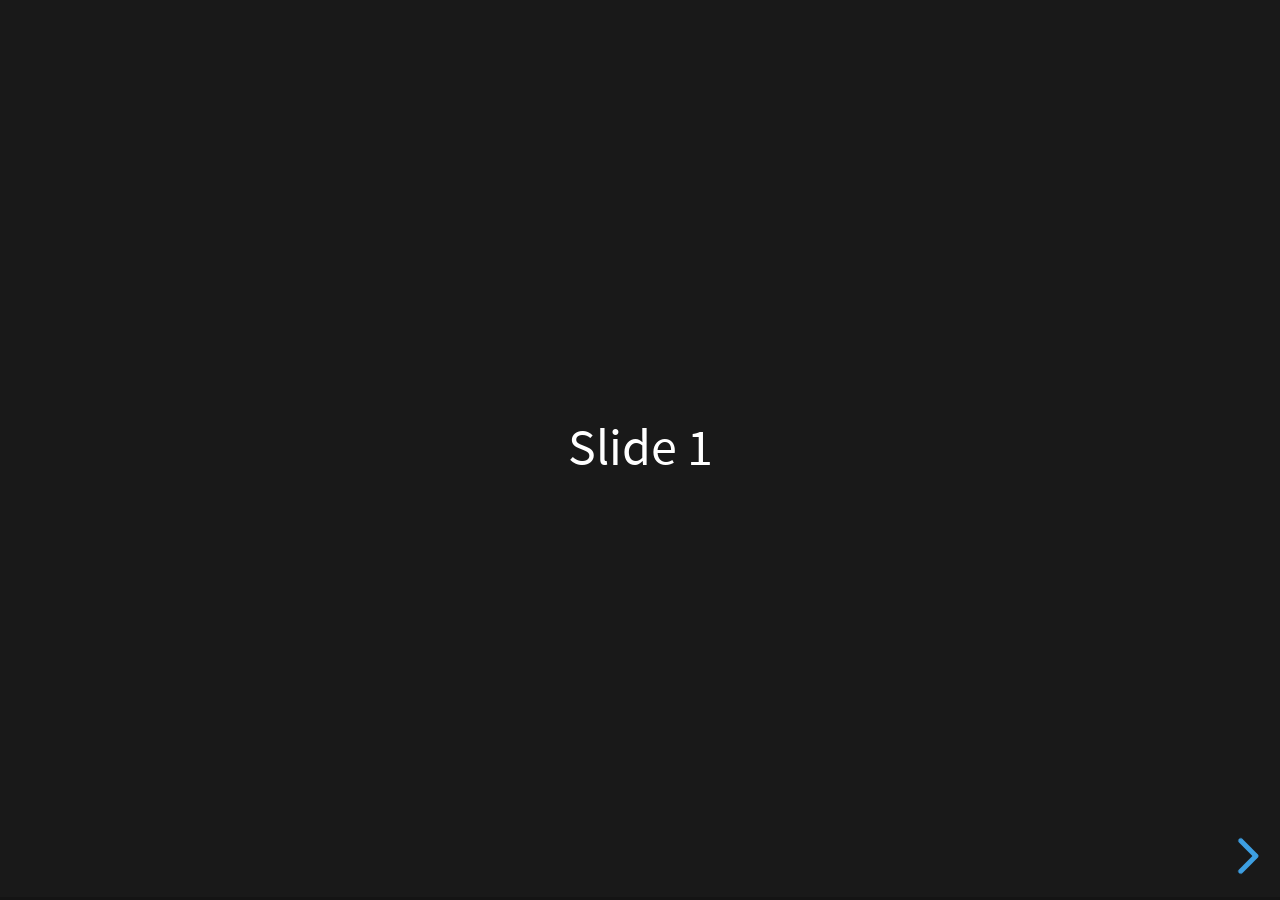
==== index.html @ 4a859cf6 "archivos restantes" ====
<!doctype html>
<html>
	<head>
		<meta charset="utf-8">
		<meta name="viewport" content="width=device-width, initial-scale=1.0, maximum-scale=1.0, user-scalable=no">

		<title>reveal.js</title>

		<link rel="stylesheet" href="dist/reset.css">
		<link rel="stylesheet" href="dist/reveal.css">
		<link rel="stylesheet" href="dist/theme/black.css">

		<!-- Theme used for syntax highlighted code -->
		<link rel="stylesheet" href="plugin/highlight/monokai.css">
	</head>
	<body>
		<div class="reveal">
			<div class="slides">
				<section>Slide 1</section>
				<section>Slide 2</section>
			</div>
		</div>

		<script src="dist/reveal.js"></script>
		<script src="plugin/notes/notes.js"></script>
		<script src="plugin/markdown/markdown.js"></script>
		<script src="plugin/highlight/highlight.js"></script>
		<script>
			// More info about initialization & config:
			// - https://revealjs.com/initialization/
			// - https://revealjs.com/config/
			Reveal.initialize({
				hash: true,

				// Learn about plugins: https://revealjs.com/plugins/
				plugins: [ RevealMarkdown, RevealHighlight, RevealNotes ]
			});
		</script>
	</body>
</html>
---- dist/reveal.css ----
/*!
* reveal.js 4.3.1
* https://revealjs.com
* MIT licensed
*
* Copyright (C) 2011-2022 Hakim El Hattab, https://hakim.se
*/
.reveal .r-stretch,.reveal .stretch{max-width:none;max-height:none}.reveal pre.r-stretch code,.reveal pre.stretch code{height:100%;max-height:100%;box-sizing:border-box}.reveal .r-fit-text{display:inline-block;white-space:nowrap}.reveal .r-stack{display:grid}.reveal .r-stack>*{grid-area:1/1;margin:auto}.reveal .r-hstack,.reveal .r-vstack{display:flex}.reveal .r-hstack img,.reveal .r-hstack video,.reveal .r-vstack img,.reveal .r-vstack video{min-width:0;min-height:0;-o-object-fit:contain;object-fit:contain}.reveal .r-vstack{flex-direction:column;align-items:center;justify-content:center}.reveal .r-hstack{flex-direction:row;align-items:center;justify-content:center}.reveal .items-stretch{align-items:stretch}.reveal .items-start{align-items:flex-start}.reveal .items-center{align-items:center}.reveal .items-end{align-items:flex-end}.reveal .justify-between{justify-content:space-between}.reveal .justify-around{justify-content:space-around}.reveal .justify-start{justify-content:flex-start}.reveal .justify-center{justify-content:center}.reveal .justify-end{justify-content:flex-end}html.reveal-full-page{width:100%;height:100%;height:100vh;height:calc(var(--vh,1vh) * 100);overflow:hidden}.reveal-viewport{height:100%;overflow:hidden;position:relative;line-height:1;margin:0;background-color:#fff;color:#000}.reveal-viewport:-webkit-full-screen{top:0!important;left:0!important;width:100%!important;height:100%!important;transform:none!important}.reveal-viewport:-ms-fullscreen{top:0!important;left:0!important;width:100%!important;height:100%!important;transform:none!important}.reveal-viewport:fullscreen{top:0!important;left:0!important;width:100%!important;height:100%!important;transform:none!important}.reveal .slides section .fragment{opacity:0;visibility:hidden;transition:all .2s ease;will-change:opacity}.reveal .slides section .fragment.visible{opacity:1;visibility:inherit}.reveal .slides section .fragment.disabled{transition:none}.reveal .slides section .fragment.grow{opacity:1;visibility:inherit}.reveal .slides section .fragment.grow.visible{transform:scale(1.3)}.reveal .slides section .fragment.shrink{opacity:1;visibility:inherit}.reveal .slides section .fragment.shrink.visible{transform:scale(.7)}.reveal .slides section .fragment.zoom-in{transform:scale(.1)}.reveal .slides section .fragment.zoom-in.visible{transform:none}.reveal .slides section .fragment.fade-out{opacity:1;visibility:inherit}.reveal .slides section .fragment.fade-out.visible{opacity:0;visibility:hidden}.reveal .slides section .fragment.semi-fade-out{opacity:1;visibility:inherit}.reveal .slides section .fragment.semi-fade-out.visible{opacity:.5;visibility:inherit}.reveal .slides section .fragment.strike{opacity:1;visibility:inherit}.reveal .slides section .fragment.strike.visible{text-decoration:line-through}.reveal .slides section .fragment.fade-up{transform:translate(0,40px)}.reveal .slides section .fragment.fade-up.visible{transform:translate(0,0)}.reveal .slides section .fragment.fade-down{transform:translate(0,-40px)}.reveal .slides section .fragment.fade-down.visible{transform:translate(0,0)}.reveal .slides section .fragment.fade-right{transform:translate(-40px,0)}.reveal .slides section .fragment.fade-right.visible{transform:translate(0,0)}.reveal .slides section .fragment.fade-left{transform:translate(40px,0)}.reveal .slides section .fragment.fade-left.visible{transform:translate(0,0)}.reveal .slides section .fragment.current-visible,.reveal .slides section .fragment.fade-in-then-out{opacity:0;visibility:hidden}.reveal .slides section .fragment.current-visible.current-fragment,.reveal .slides section .fragment.fade-in-then-out.current-fragment{opacity:1;visibility:inherit}.reveal .slides section .fragment.fade-in-then-semi-out{opacity:0;visibility:hidden}.reveal .slides section .fragment.fade-in-then-semi-out.visible{opacity:.5;visibility:inherit}.reveal .slides section .fragment.fade-in-then-semi-out.current-fragment{opacity:1;visibility:inherit}.reveal .slides section .fragment.highlight-blue,.reveal .slides section .fragment.highlight-current-blue,.reveal .slides section .fragment.highlight-current-green,.reveal .slides section .fragment.highlight-current-red,.reveal .slides section .fragment.highlight-green,.reveal .slides section .fragment.highlight-red{opacity:1;visibility:inherit}.reveal .slides section .fragment.highlight-red.visible{color:#ff2c2d}.reveal .slides section .fragment.highlight-green.visible{color:#17ff2e}.reveal .slides section .fragment.highlight-blue.visible{color:#1b91ff}.reveal .slides section .fragment.highlight-current-red.current-fragment{color:#ff2c2d}.reveal .slides section .fragment.highlight-current-green.current-fragment{color:#17ff2e}.reveal .slides section .fragment.highlight-current-blue.current-fragment{color:#1b91ff}.reveal:after{content:"";font-style:italic}.reveal iframe{z-index:1}.reveal a{position:relative}@keyframes bounce-right{0%,10%,25%,40%,50%{transform:translateX(0)}20%{transform:translateX(10px)}30%{transform:translateX(-5px)}}@keyframes bounce-left{0%,10%,25%,40%,50%{transform:translateX(0)}20%{transform:translateX(-10px)}30%{transform:translateX(5px)}}@keyframes bounce-down{0%,10%,25%,40%,50%{transform:translateY(0)}20%{transform:translateY(10px)}30%{transform:translateY(-5px)}}.reveal .controls{display:none;position:absolute;top:auto;bottom:12px;right:12px;left:auto;z-index:11;color:#000;pointer-events:none;font-size:10px}.reveal .controls button{position:absolute;padding:0;background-color:transparent;border:0;outline:0;cursor:pointer;color:currentColor;transform:scale(.9999);transition:color .2s ease,opacity .2s ease,transform .2s ease;z-index:2;pointer-events:auto;font-size:inherit;visibility:hidden;opacity:0;-webkit-appearance:none;-webkit-tap-highlight-color:transparent}.reveal .controls .controls-arrow:after,.reveal .controls .controls-arrow:before{content:"";position:absolute;top:0;left:0;width:2.6em;height:.5em;border-radius:.25em;background-color:currentColor;transition:all .15s ease,background-color .8s ease;transform-origin:.2em 50%;will-change:transform}.reveal .controls .controls-arrow{position:relative;width:3.6em;height:3.6em}.reveal .controls .controls-arrow:before{transform:translateX(.5em) translateY(1.55em) rotate(45deg)}.reveal .controls .controls-arrow:after{transform:translateX(.5em) translateY(1.55em) rotate(-45deg)}.reveal .controls .controls-arrow:hover:before{transform:translateX(.5em) translateY(1.55em) rotate(40deg)}.reveal .controls .controls-arrow:hover:after{transform:translateX(.5em) translateY(1.55em) rotate(-40deg)}.reveal .controls .controls-arrow:active:before{transform:translateX(.5em) translateY(1.55em) rotate(36deg)}.reveal .controls .controls-arrow:active:after{transform:translateX(.5em) translateY(1.55em) rotate(-36deg)}.reveal .controls .navigate-left{right:6.4em;bottom:3.2em;transform:translateX(-10px)}.reveal .controls .navigate-left.highlight{animation:bounce-left 2s 50 both ease-out}.reveal .controls .navigate-right{right:0;bottom:3.2em;transform:translateX(10px)}.reveal .controls .navigate-right .controls-arrow{transform:rotate(180deg)}.reveal .controls .navigate-right.highlight{animation:bounce-right 2s 50 both ease-out}.reveal .controls .navigate-up{right:3.2em;bottom:6.4em;transform:translateY(-10px)}.reveal .controls .navigate-up .controls-arrow{transform:rotate(90deg)}.reveal .controls .navigate-down{right:3.2em;bottom:-1.4em;padding-bottom:1.4em;transform:translateY(10px)}.reveal .controls .navigate-down .controls-arrow{transform:rotate(-90deg)}.reveal .controls .navigate-down.highlight{animation:bounce-down 2s 50 both ease-out}.reveal .controls[data-controls-back-arrows=faded] .navigate-up.enabled{opacity:.3}.reveal .controls[data-controls-back-arrows=faded] .navigate-up.enabled:hover{opacity:1}.reveal .controls[data-controls-back-arrows=hidden] .navigate-up.enabled{opacity:0;visibility:hidden}.reveal .controls .enabled{visibility:visible;opacity:.9;cursor:pointer;transform:none}.reveal .controls .enabled.fragmented{opacity:.5}.reveal .controls .enabled.fragmented:hover,.reveal .controls .enabled:hover{opacity:1}.reveal:not(.rtl) .controls[data-controls-back-arrows=faded] .navigate-left.enabled{opacity:.3}.reveal:not(.rtl) .controls[data-controls-back-arrows=faded] .navigate-left.enabled:hover{opacity:1}.reveal:not(.rtl) .controls[data-controls-back-arrows=hidden] .navigate-left.enabled{opacity:0;visibility:hidden}.reveal.rtl .controls[data-controls-back-arrows=faded] .navigate-right.enabled{opacity:.3}.reveal.rtl .controls[data-controls-back-arrows=faded] .navigate-right.enabled:hover{opacity:1}.reveal.rtl .controls[data-controls-back-arrows=hidden] .navigate-right.enabled{opacity:0;visibility:hidden}.reveal[data-navigation-mode=linear].has-horizontal-slides .navigate-down,.reveal[data-navigation-mode=linear].has-horizontal-slides .navigate-up{display:none}.reveal:not(.has-vertical-slides) .controls .navigate-left,.reveal[data-navigation-mode=linear].has-horizontal-slides .navigate-left{bottom:1.4em;right:5.5em}.reveal:not(.has-vertical-slides) .controls .navigate-right,.reveal[data-navigation-mode=linear].has-horizontal-slides .navigate-right{bottom:1.4em;right:.5em}.reveal:not(.has-horizontal-slides) .controls .navigate-up{right:1.4em;bottom:5em}.reveal:not(.has-horizontal-slides) .controls .navigate-down{right:1.4em;bottom:.5em}.reveal.has-dark-background .controls{color:#fff}.reveal.has-light-background .controls{color:#000}.reveal.no-hover .controls .controls-arrow:active:before,.reveal.no-hover .controls .controls-arrow:hover:before{transform:translateX(.5em) translateY(1.55em) rotate(45deg)}.reveal.no-hover .controls .controls-arrow:active:after,.reveal.no-hover .controls .controls-arrow:hover:after{transform:translateX(.5em) translateY(1.55em) rotate(-45deg)}@media screen and (min-width:500px){.reveal .controls[data-controls-layout=edges]{top:0;right:0;bottom:0;left:0}.reveal .controls[data-controls-layout=edges] .navigate-down,.reveal .controls[data-controls-layout=edges] .navigate-left,.reveal .controls[data-controls-layout=edges] .navigate-right,.reveal .controls[data-controls-layout=edges] .navigate-up{bottom:auto;right:auto}.reveal .controls[data-controls-layout=edges] .navigate-left{top:50%;left:.8em;margin-top:-1.8em}.reveal .controls[data-controls-layout=edges] .navigate-right{top:50%;right:.8em;margin-top:-1.8em}.reveal .controls[data-controls-layout=edges] .navigate-up{top:.8em;left:50%;margin-left:-1.8em}.reveal .controls[data-controls-layout=edges] .navigate-down{bottom:-.3em;left:50%;margin-left:-1.8em}}.reveal .progress{position:absolute;display:none;height:3px;width:100%;bottom:0;left:0;z-index:10;background-color:rgba(0,0,0,.2);color:#fff}.reveal .progress:after{content:"";display:block;position:absolute;height:10px;width:100%;top:-10px}.reveal .progress span{display:block;height:100%;width:100%;background-color:currentColor;transition:transform .8s cubic-bezier(.26,.86,.44,.985);transform-origin:0 0;transform:scaleX(0)}.reveal .slide-number{position:absolute;display:block;right:8px;bottom:8px;z-index:31;font-family:Helvetica,sans-serif;font-size:12px;line-height:1;color:#fff;background-color:rgba(0,0,0,.4);padding:5px}.reveal .slide-number a{color:currentColor}.reveal .slide-number-delimiter{margin:0 3px}.reveal{position:relative;width:100%;height:100%;overflow:hidden;touch-action:pinch-zoom}.reveal.embedded{touch-action:pan-y}.reveal .slides{position:absolute;width:100%;height:100%;top:0;right:0;bottom:0;left:0;margin:auto;pointer-events:none;overflow:visible;z-index:1;text-align:center;perspective:600px;perspective-origin:50% 40%}.reveal .slides>section{perspective:600px}.reveal .slides>section,.reveal .slides>section>section{display:none;position:absolute;width:100%;pointer-events:auto;z-index:10;transform-style:flat;transition:transform-origin .8s cubic-bezier(.26,.86,.44,.985),transform .8s cubic-bezier(.26,.86,.44,.985),visibility .8s cubic-bezier(.26,.86,.44,.985),opacity .8s cubic-bezier(.26,.86,.44,.985)}.reveal[data-transition-speed=fast] .slides section{transition-duration:.4s}.reveal[data-transition-speed=slow] .slides section{transition-duration:1.2s}.reveal .slides section[data-transition-speed=fast]{transition-duration:.4s}.reveal .slides section[data-transition-speed=slow]{transition-duration:1.2s}.reveal .slides>section.stack{padding-top:0;padding-bottom:0;pointer-events:none;height:100%}.reveal .slides>section.present,.reveal .slides>section>section.present{display:block;z-index:11;opacity:1}.reveal .slides>section:empty,.reveal .slides>section>section:empty,.reveal .slides>section>section[data-background-interactive],.reveal .slides>section[data-background-interactive]{pointer-events:none}.reveal.center,.reveal.center .slides,.reveal.center .slides section{min-height:0!important}.reveal .slides>section:not(.present),.reveal .slides>section>section:not(.present){pointer-events:none}.reveal.overview .slides>section,.reveal.overview .slides>section>section{pointer-events:auto}.reveal .slides>section.future,.reveal .slides>section.past,.reveal .slides>section>section.future,.reveal .slides>section>section.past{opacity:0}.reveal .slides>section[data-transition=slide].past,.reveal .slides>section[data-transition~=slide-out].past,.reveal.slide .slides>section:not([data-transition]).past{transform:translate(-150%,0)}.reveal .slides>section[data-transition=slide].future,.reveal .slides>section[data-transition~=slide-in].future,.reveal.slide .slides>section:not([data-transition]).future{transform:translate(150%,0)}.reveal .slides>section>section[data-transition=slide].past,.reveal .slides>section>section[data-transition~=slide-out].past,.reveal.slide .slides>section>section:not([data-transition]).past{transform:translate(0,-150%)}.reveal .slides>section>section[data-transition=slide].future,.reveal .slides>section>section[data-transition~=slide-in].future,.reveal.slide .slides>section>section:not([data-transition]).future{transform:translate(0,150%)}.reveal .slides>section[data-transition=linear].past,.reveal .slides>section[data-transition~=linear-out].past,.reveal.linear .slides>section:not([data-transition]).past{transform:translate(-150%,0)}.reveal .slides>section[data-transition=linear].future,.reveal .slides>section[data-transition~=linear-in].future,.reveal.linear .slides>section:not([data-transition]).future{transform:translate(150%,0)}.reveal .slides>section>section[data-transition=linear].past,.reveal .slides>section>section[data-transition~=linear-out].past,.reveal.linear .slides>section>section:not([data-transition]).past{transform:translate(0,-150%)}.reveal .slides>section>section[data-transition=linear].future,.reveal .slides>section>section[data-transition~=linear-in].future,.reveal.linear .slides>section>section:not([data-transition]).future{transform:translate(0,150%)}.reveal .slides section[data-transition=default].stack,.reveal.default .slides section.stack{transform-style:preserve-3d}.reveal .slides>section[data-transition=default].past,.reveal .slides>section[data-transition~=default-out].past,.reveal.default .slides>section:not([data-transition]).past{transform:translate3d(-100%,0,0) rotateY(-90deg) translate3d(-100%,0,0)}.reveal .slides>section[data-transition=default].future,.reveal .slides>section[data-transition~=default-in].future,.reveal.default .slides>section:not([data-transition]).future{transform:translate3d(100%,0,0) rotateY(90deg) translate3d(100%,0,0)}.reveal .slides>section>section[data-transition=default].past,.reveal .slides>section>section[data-transition~=default-out].past,.reveal.default .slides>section>section:not([data-transition]).past{transform:translate3d(0,-300px,0) rotateX(70deg) translate3d(0,-300px,0)}.reveal .slides>section>section[data-transition=default].future,.reveal .slides>section>section[data-transition~=default-in].future,.reveal.default .slides>section>section:not([data-transition]).future{transform:translate3d(0,300px,0) rotateX(-70deg) translate3d(0,300px,0)}.reveal .slides section[data-transition=convex].stack,.reveal.convex .slides section.stack{transform-style:preserve-3d}.reveal .slides>section[data-transition=convex].past,.reveal .slides>section[data-transition~=convex-out].past,.reveal.convex .slides>section:not([data-transition]).past{transform:translate3d(-100%,0,0) rotateY(-90deg) translate3d(-100%,0,0)}.reveal .slides>section[data-transition=convex].future,.reveal .slides>section[data-transition~=convex-in].future,.reveal.convex .slides>section:not([data-transition]).future{transform:translate3d(100%,0,0) rotateY(90deg) translate3d(100%,0,0)}.reveal .slides>section>section[data-transition=convex].past,.reveal .slides>section>section[data-transition~=convex-out].past,.reveal.convex .slides>section>section:not([data-transition]).past{transform:translate3d(0,-300px,0) rotateX(70deg) translate3d(0,-300px,0)}.reveal .slides>section>section[data-transition=convex].future,.reveal .slides>section>section[data-transition~=convex-in].future,.reveal.convex .slides>section>section:not([data-transition]).future{transform:translate3d(0,300px,0) rotateX(-70deg) translate3d(0,300px,0)}.reveal .slides section[data-transition=concave].stack,.reveal.concave .slides section.stack{transform-style:preserve-3d}.reveal .slides>section[data-transition=concave].past,.reveal .slides>section[data-transition~=concave-out].past,.reveal.concave .slides>section:not([data-transition]).past{transform:translate3d(-100%,0,0) rotateY(90deg) translate3d(-100%,0,0)}.reveal .slides>section[data-transition=concave].future,.reveal .slides>section[data-transition~=concave-in].future,.reveal.concave .slides>section:not([data-transition]).future{transform:translate3d(100%,0,0) rotateY(-90deg) translate3d(100%,0,0)}.reveal .slides>section>section[data-transition=concave].past,.reveal .slides>section>section[data-transition~=concave-out].past,.reveal.concave .slides>section>section:not([data-transition]).past{transform:translate3d(0,-80%,0) rotateX(-70deg) translate3d(0,-80%,0)}.reveal .slides>section>section[data-transition=concave].future,.reveal .slides>section>section[data-transition~=concave-in].future,.reveal.concave .slides>section>section:not([data-transition]).future{transform:translate3d(0,80%,0) rotateX(70deg) translate3d(0,80%,0)}.reveal .slides section[data-transition=zoom],.reveal.zoom .slides section:not([data-transition]){transition-timing-function:ease}.reveal .slides>section[data-transition=zoom].past,.reveal .slides>section[data-transition~=zoom-out].past,.reveal.zoom .slides>section:not([data-transition]).past{visibility:hidden;transform:scale(16)}.reveal .slides>section[data-transition=zoom].future,.reveal .slides>section[data-transition~=zoom-in].future,.reveal.zoom .slides>section:not([data-transition]).future{visibility:hidden;transform:scale(.2)}.reveal .slides>section>section[data-transition=zoom].past,.reveal .slides>section>section[data-transition~=zoom-out].past,.reveal.zoom .slides>section>section:not([data-transition]).past{transform:scale(16)}.reveal .slides>section>section[data-transition=zoom].future,.reveal .slides>section>section[data-transition~=zoom-in].future,.reveal.zoom .slides>section>section:not([data-transition]).future{transform:scale(.2)}.reveal.cube .slides{perspective:1300px}.reveal.cube .slides section{padding:30px;min-height:700px;-webkit-backface-visibility:hidden;backface-visibility:hidden;box-sizing:border-box;transform-style:preserve-3d}.reveal.center.cube .slides section{min-height:0}.reveal.cube .slides section:not(.stack):before{content:"";position:absolute;display:block;width:100%;height:100%;left:0;top:0;background:rgba(0,0,0,.1);border-radius:4px;transform:translateZ(-20px)}.reveal.cube .slides section:not(.stack):after{content:"";position:absolute;display:block;width:90%;height:30px;left:5%;bottom:0;background:0 0;z-index:1;border-radius:4px;box-shadow:0 95px 25px rgba(0,0,0,.2);transform:translateZ(-90px) rotateX(65deg)}.reveal.cube .slides>section.stack{padding:0;background:0 0}.reveal.cube .slides>section.past{transform-origin:100% 0;transform:translate3d(-100%,0,0) rotateY(-90deg)}.reveal.cube .slides>section.future{transform-origin:0 0;transform:translate3d(100%,0,0) rotateY(90deg)}.reveal.cube .slides>section>section.past{transform-origin:0 100%;transform:translate3d(0,-100%,0) rotateX(90deg)}.reveal.cube .slides>section>section.future{transform-origin:0 0;transform:translate3d(0,100%,0) rotateX(-90deg)}.reveal.page .slides{perspective-origin:0 50%;perspective:3000px}.reveal.page .slides section{padding:30px;min-height:700px;box-sizing:border-box;transform-style:preserve-3d}.reveal.page .slides section.past{z-index:12}.reveal.page .slides section:not(.stack):before{content:"";position:absolute;display:block;width:100%;height:100%;left:0;top:0;background:rgba(0,0,0,.1);transform:translateZ(-20px)}.reveal.page .slides section:not(.stack):after{content:"";position:absolute;display:block;width:90%;height:30px;left:5%;bottom:0;background:0 0;z-index:1;border-radius:4px;box-shadow:0 95px 25px rgba(0,0,0,.2);-webkit-transform:translateZ(-90px) rotateX(65deg)}.reveal.page .slides>section.stack{padding:0;background:0 0}.reveal.page .slides>section.past{transform-origin:0 0;transform:translate3d(-40%,0,0) rotateY(-80deg)}.reveal.page .slides>section.future{transform-origin:100% 0;transform:translate3d(0,0,0)}.reveal.page .slides>section>section.past{transform-origin:0 0;transform:translate3d(0,-40%,0) rotateX(80deg)}.reveal.page .slides>section>section.future{transform-origin:0 100%;transform:translate3d(0,0,0)}.reveal .slides section[data-transition=fade],.reveal.fade .slides section:not([data-transition]),.reveal.fade .slides>section>section:not([data-transition]){transform:none;transition:opacity .5s}.reveal.fade.overview .slides section,.reveal.fade.overview .slides>section>section{transition:none}.reveal .slides section[data-transition=none],.reveal.none .slides section:not([data-transition]){transform:none;transition:none}.reveal .pause-overlay{position:absolute;top:0;left:0;width:100%;height:100%;background:#000;visibility:hidden;opacity:0;z-index:100;transition:all 1s ease}.reveal .pause-overlay .resume-button{position:absolute;bottom:20px;right:20px;color:#ccc;border-radius:2px;padding:6px 14px;border:2px solid #ccc;font-size:16px;background:0 0;cursor:pointer}.reveal .pause-overlay .resume-button:hover{color:#fff;border-color:#fff}.reveal.paused .pause-overlay{visibility:visible;opacity:1}.reveal .no-transition,.reveal .no-transition *,.reveal .slides.disable-slide-transitions section{transition:none!important}.reveal .slides.disable-slide-transitions section{transform:none!important}.reveal .backgrounds{position:absolute;width:100%;height:100%;top:0;left:0;perspective:600px}.reveal .slide-background{display:none;position:absolute;width:100%;height:100%;opacity:0;visibility:hidden;overflow:hidden;background-color:rgba(0,0,0,0);transition:all .8s cubic-bezier(.26,.86,.44,.985)}.reveal .slide-background-content{position:absolute;width:100%;height:100%;background-position:50% 50%;background-repeat:no-repeat;background-size:cover}.reveal .slide-background.stack{display:block}.reveal .slide-background.present{opacity:1;visibility:visible;z-index:2}.print-pdf .reveal .slide-background{opacity:1!important;visibility:visible!important}.reveal .slide-background video{position:absolute;width:100%;height:100%;max-width:none;max-height:none;top:0;left:0;-o-object-fit:cover;object-fit:cover}.reveal .slide-background[data-background-size=contain] video{-o-object-fit:contain;object-fit:contain}.reveal>.backgrounds .slide-background[data-background-transition=none],.reveal[data-background-transition=none]>.backgrounds .slide-background:not([data-background-transition]){transition:none}.reveal>.backgrounds .slide-background[data-background-transition=slide],.reveal[data-background-transition=slide]>.backgrounds .slide-background:not([data-background-transition]){opacity:1}.reveal>.backgrounds .slide-background.past[data-background-transition=slide],.reveal[data-background-transition=slide]>.backgrounds .slide-background.past:not([data-background-transition]){transform:translate(-100%,0)}.reveal>.backgrounds .slide-background.future[data-background-transition=slide],.reveal[data-background-transition=slide]>.backgrounds .slide-background.future:not([data-background-transition]){transform:translate(100%,0)}.reveal>.backgrounds .slide-background>.slide-background.past[data-background-transition=slide],.reveal[data-background-transition=slide]>.backgrounds .slide-background>.slide-background.past:not([data-background-transition]){transform:translate(0,-100%)}.reveal>.backgrounds .slide-background>.slide-background.future[data-background-transition=slide],.reveal[data-background-transition=slide]>.backgrounds .slide-background>.slide-background.future:not([data-background-transition]){transform:translate(0,100%)}.reveal>.backgrounds .slide-background.past[data-background-transition=convex],.reveal[data-background-transition=convex]>.backgrounds .slide-background.past:not([data-background-transition]){opacity:0;transform:translate3d(-100%,0,0) rotateY(-90deg) translate3d(-100%,0,0)}.reveal>.backgrounds .slide-background.future[data-background-transition=convex],.reveal[data-background-transition=convex]>.backgrounds .slide-background.future:not([data-background-transition]){opacity:0;transform:translate3d(100%,0,0) rotateY(90deg) translate3d(100%,0,0)}.reveal>.backgrounds .slide-background>.slide-background.past[data-background-transition=convex],.reveal[data-background-transition=convex]>.backgrounds .slide-background>.slide-background.past:not([data-background-transition]){opacity:0;transform:translate3d(0,-100%,0) rotateX(90deg) translate3d(0,-100%,0)}.reveal>.backgrounds .slide-background>.slide-background.future[data-background-transition=convex],.reveal[data-background-transition=convex]>.backgrounds .slide-background>.slide-background.future:not([data-background-transition]){opacity:0;transform:translate3d(0,100%,0) rotateX(-90deg) translate3d(0,100%,0)}.reveal>.backgrounds .slide-background.past[data-background-transition=concave],.reveal[data-background-transition=concave]>.backgrounds .slide-background.past:not([data-background-transition]){opacity:0;transform:translate3d(-100%,0,0) rotateY(90deg) translate3d(-100%,0,0)}.reveal>.backgrounds .slide-background.future[data-background-transition=concave],.reveal[data-background-transition=concave]>.backgrounds .slide-background.future:not([data-background-transition]){opacity:0;transform:translate3d(100%,0,0) rotateY(-90deg) translate3d(100%,0,0)}.reveal>.backgrounds .slide-background>.slide-background.past[data-background-transition=concave],.reveal[data-background-transition=concave]>.backgrounds .slide-background>.slide-background.past:not([data-background-transition]){opacity:0;transform:translate3d(0,-100%,0) rotateX(-90deg) translate3d(0,-100%,0)}.reveal>.backgrounds .slide-background>.slide-background.future[data-background-transition=concave],.reveal[data-background-transition=concave]>.backgrounds .slide-background>.slide-background.future:not([data-background-transition]){opacity:0;transform:translate3d(0,100%,0) rotateX(90deg) translate3d(0,100%,0)}.reveal>.backgrounds .slide-background[data-background-transition=zoom],.reveal[data-background-transition=zoom]>.backgrounds .slide-background:not([data-background-transition]){transition-timing-function:ease}.reveal>.backgrounds .slide-background.past[data-background-transition=zoom],.reveal[data-background-transition=zoom]>.backgrounds .slide-background.past:not([data-background-transition]){opacity:0;visibility:hidden;transform:scale(16)}.reveal>.backgrounds .slide-background.future[data-background-transition=zoom],.reveal[data-background-transition=zoom]>.backgrounds .slide-background.future:not([data-background-transition]){opacity:0;visibility:hidden;transform:scale(.2)}.reveal>.backgrounds .slide-background>.slide-background.past[data-background-transition=zoom],.reveal[data-background-transition=zoom]>.backgrounds .slide-background>.slide-background.past:not([data-background-transition]){opacity:0;visibility:hidden;transform:scale(16)}.reveal>.backgrounds .slide-background>.slide-background.future[data-background-transition=zoom],.reveal[data-background-transition=zoom]>.backgrounds .slide-background>.slide-background.future:not([data-background-transition]){opacity:0;visibility:hidden;transform:scale(.2)}.reveal[data-transition-speed=fast]>.backgrounds .slide-background{transition-duration:.4s}.reveal[data-transition-speed=slow]>.backgrounds .slide-background{transition-duration:1.2s}.reveal [data-auto-animate-target^=unmatched]{will-change:opacity}.reveal section[data-auto-animate]:not(.stack):not([data-auto-animate=running]) [data-auto-animate-target^=unmatched]{opacity:0}.reveal.overview{perspective-origin:50% 50%;perspective:700px}.reveal.overview .slides{-moz-transform-style:preserve-3d}.reveal.overview .slides section{height:100%;top:0!important;opacity:1!important;overflow:hidden;visibility:visible!important;cursor:pointer;box-sizing:border-box}.reveal.overview .slides section.present,.reveal.overview .slides section:hover{outline:10px solid rgba(150,150,150,.4);outline-offset:10px}.reveal.overview .slides section .fragment{opacity:1;transition:none}.reveal.overview .slides section:after,.reveal.overview .slides section:before{display:none!important}.reveal.overview .slides>section.stack{padding:0;top:0!important;background:0 0;outline:0;overflow:visible}.reveal.overview .backgrounds{perspective:inherit;-moz-transform-style:preserve-3d}.reveal.overview .backgrounds .slide-background{opacity:1;visibility:visible;outline:10px solid rgba(150,150,150,.1);outline-offset:10px}.reveal.overview .backgrounds .slide-background.stack{overflow:visible}.reveal.overview .slides section,.reveal.overview-deactivating .slides section{transition:none}.reveal.overview .backgrounds .slide-background,.reveal.overview-deactivating .backgrounds .slide-background{transition:none}.reveal.rtl .slides,.reveal.rtl .slides h1,.reveal.rtl .slides h2,.reveal.rtl .slides h3,.reveal.rtl .slides h4,.reveal.rtl .slides h5,.reveal.rtl .slides h6{direction:rtl;font-family:sans-serif}.reveal.rtl code,.reveal.rtl pre{direction:ltr}.reveal.rtl ol,.reveal.rtl ul{text-align:right}.reveal.rtl .progress span{transform-origin:100% 0}.reveal.has-parallax-background .backgrounds{transition:all .8s ease}.reveal.has-parallax-background[data-transition-speed=fast] .backgrounds{transition-duration:.4s}.reveal.has-parallax-background[data-transition-speed=slow] .backgrounds{transition-duration:1.2s}.reveal>.overlay{position:absolute;top:0;left:0;width:100%;height:100%;z-index:1000;background:rgba(0,0,0,.9);transition:all .3s ease}.reveal>.overlay .spinner{position:absolute;display:block;top:50%;left:50%;width:32px;height:32px;margin:-16px 0 0 -16px;z-index:10;background-image:url([data-uri]%2F%2F%2F6%2Bvr8nJybW1tcDAwOjo6Nvb26ioqKOjo7Ozs%2FLy8vz8%2FAAAAAAAAAAAACH%2FC05FVFNDQVBFMi4wAwEAAAAh%2FhpDcmVhdGVkIHdpdGggYWpheGxvYWQuaW5mbwAh%[base64]%2FV%2FnmOM82XiHRLYKhKP1oZmADdEAAAh%2BQQJCgAAACwAAAAAIAAgAAAE6hDISWlZpOrNp1lGNRSdRpDUolIGw5RUYhhHukqFu8DsrEyqnWThGvAmhVlteBvojpTDDBUEIFwMFBRAmBkSgOrBFZogCASwBDEY%2FCZSg7GSE0gSCjQBMVG023xWBhklAnoEdhQEfyNqMIcKjhRsjEdnezB%2BA4k8gTwJhFuiW4dokXiloUepBAp5qaKpp6%2BHo7aWW54wl7obvEe0kRuoplCGepwSx2jJvqHEmGt6whJpGpfJCHmOoNHKaHx61WiSR92E4lbFoq%2BB6QDtuetcaBPnW6%2BO7wDHpIiK9SaVK5GgV543tzjgGcghAgAh%[base64]%2B%2BG%2Bw48edZPK%2BM6hLJpQg484enXIdQFSS1u6UhksENEQAAIfkECQoAAAAsAAAAACAAIAAABOcQyEmpGKLqzWcZRVUQnZYg1aBSh2GUVEIQ2aQOE%2BG%2BcD4ntpWkZQj1JIiZIogDFFyHI0UxQwFugMSOFIPJftfVAEoZLBbcLEFhlQiqGp1Vd140AUklUN3eCA51C1EWMzMCezCBBmkxVIVHBWd3HHl9JQOIJSdSnJ0TDKChCwUJjoWMPaGqDKannasMo6WnM562R5YluZRwur0wpgqZE7NKUm%2BFNRPIhjBJxKZteWuIBMN4zRMIVIhffcgojwCF117i4nlLnY5ztRLsnOk%2BaV%2BoJY7V7m76PdkS4trKcdg0Zc0tTcKkRAAAIfkECQoAAAAsAAAAACAAIAAABO4QyEkpKqjqzScpRaVkXZWQEximw1BSCUEIlDohrft6cpKCk5xid5MNJTaAIkekKGQkWyKHkvhKsR7ARmitkAYDYRIbUQRQjWBwJRzChi9CRlBcY1UN4g0%[base64]%[base64]%2BE71SRQeyqUToLA7VxF0JDyIQh%2FMVVPMt1ECZlfcjZJ9mIKoaTl1MRIl5o4CUKXOwmyrCInCKqcWtvadL2SYhyASyNDJ0uIiRMDjI0Fd30%2FiI2UA5GSS5UDj2l6NoqgOgN4gksEBgYFf0FDqKgHnyZ9OX8HrgYHdHpcHQULXAS2qKpENRg7eAMLC7kTBaixUYFkKAzWAAnLC7FLVxLWDBLKCwaKTULgEwbLA4hJtOkSBNqITT3xEgfLpBtzE%2FjiuL04RGEBgwWhShRgQExHBAAh%2BQQJCgAAACwAAAAAIAAgAAAE7xDISWlSqerNpyJKhWRdlSAVoVLCWk6JKlAqAavhO9UkUHsqlE6CwO1cRdCQ8iEIfzFVTzLdRAmZX3I2SfZiCqGk5dTESJeaOAlClzsJsqwiJwiqnFrb2nS9kmIcgEsjQydLiIlHehhpejaIjzh9eomSjZR%[base64]%2BE71SRQeyqUToLA7VxF0JDyIQh%[base64]%2BE71SRQeyqUToLA7VxF0JDyIQh%2FMVVPMt1ECZlfcjZJ9mIKoaTl1MRIl5o4CUKXOwmyrCInCKqcWtvadL2SYhyASyNDJ0uIiUd6GAULDJCRiXo1CpGXDJOUjY%2BYip9DhToJA4RBLwMLCwVDfRgbBAaqqoZ1XBMHswsHtxtFaH1iqaoGNgAIxRpbFAgfPQSqpbgGBqUD1wBXeCYp1AYZ19JJOYgH1KwA4UBvQwXUBxPqVD9L3sbp2BNk2xvvFPJd%2BMFCN6HAAIKgNggY0KtEBAAh%[base64]%2BvsYMDAzZQPC9VCNkDWUhGkuE5PxJNwiUK4UfLzOlD4WvzAHaoG9nxPi5d%2BjYUqfAhhykOFwJWiAAAIfkECQoAAAAsAAAAACAAIAAABPAQyElpUqnqzaciSoVkXVUMFaFSwlpOCcMYlErAavhOMnNLNo8KsZsMZItJEIDIFSkLGQoQTNhIsFehRww2CQLKF0tYGKYSg%2BygsZIuNqJksKgbfgIGepNo2cIUB3V1B3IvNiBYNQaDSTtfhhx0CwVPI0UJe0%2Bbm4g5VgcGoqOcnjmjqDSdnhgEoamcsZuXO1aWQy8KAwOAuTYYGwi7w5h%2BKr0SJ8MFihpNbx%2B4Erq7BYBuzsdiH1jCAzoSfl0rVirNbRXlBBlLX%2BBP0XJLAPGzTkAuAOqb0WT5AH7OcdCm5B8TgRwSRKIHQtaLCwg1RAAAOwAAAAAAAAAAAA%3D%3D);visibility:visible;opacity:.6;transition:all .3s ease}.reveal>.overlay header{position:absolute;left:0;top:0;width:100%;padding:5px;z-index:2;box-sizing:border-box}.reveal>.overlay header a{display:inline-block;width:40px;height:40px;line-height:36px;padding:0 10px;float:right;opacity:.6;box-sizing:border-box}.reveal>.overlay header a:hover{opacity:1}.reveal>.overlay header a .icon{display:inline-block;width:20px;height:20px;background-position:50% 50%;background-size:100%;background-repeat:no-repeat}.reveal>.overlay header a.close .icon{background-image:url([data-uri])}.reveal>.overlay header a.external .icon{background-image:url([data-uri])}.reveal>.overlay .viewport{position:absolute;display:flex;top:50px;right:0;bottom:0;left:0}.reveal>.overlay.overlay-preview .viewport iframe{width:100%;height:100%;max-width:100%;max-height:100%;border:0;opacity:0;visibility:hidden;transition:all .3s ease}.reveal>.overlay.overlay-preview.loaded .viewport iframe{opacity:1;visibility:visible}.reveal>.overlay.overlay-preview.loaded .viewport-inner{position:absolute;z-index:-1;left:0;top:45%;width:100%;text-align:center;letter-spacing:normal}.reveal>.overlay.overlay-preview .x-frame-error{opacity:0;transition:opacity .3s ease .3s}.reveal>.overlay.overlay-preview.loaded .x-frame-error{opacity:1}.reveal>.overlay.overlay-preview.loaded .spinner{opacity:0;visibility:hidden;transform:scale(.2)}.reveal>.overlay.overlay-help .viewport{overflow:auto;color:#fff}.reveal>.overlay.overlay-help .viewport .viewport-inner{width:600px;margin:auto;padding:20px 20px 80px 20px;text-align:center;letter-spacing:normal}.reveal>.overlay.overlay-help .viewport .viewport-inner .title{font-size:20px}.reveal>.overlay.overlay-help .viewport .viewport-inner table{border:1px solid #fff;border-collapse:collapse;font-size:16px}.reveal>.overlay.overlay-help .viewport .viewport-inner table td,.reveal>.overlay.overlay-help .viewport .viewport-inner table th{width:200px;padding:14px;border:1px solid #fff;vertical-align:middle}.reveal>.overlay.overlay-help .viewport .viewport-inner table th{padding-top:20px;padding-bottom:20px}.reveal .playback{position:absolute;left:15px;bottom:20px;z-index:30;cursor:pointer;transition:all .4s ease;-webkit-tap-highlight-color:transparent}.reveal.overview .playback{opacity:0;visibility:hidden}.reveal .hljs{min-height:100%}.reveal .hljs table{margin:initial}.reveal .hljs-ln-code,.reveal .hljs-ln-numbers{padding:0;border:0}.reveal .hljs-ln-numbers{opacity:.6;padding-right:.75em;text-align:right;vertical-align:top}.reveal .hljs.has-highlights tr:not(.highlight-line){opacity:.4}.reveal .hljs:not(:first-child).fragment{position:absolute;top:0;left:0;width:100%;box-sizing:border-box}.reveal pre[data-auto-animate-target]{overflow:hidden}.reveal pre[data-auto-animate-target] code{height:100%}.reveal .roll{display:inline-block;line-height:1.2;overflow:hidden;vertical-align:top;perspective:400px;perspective-origin:50% 50%}.reveal .roll:hover{background:0 0;text-shadow:none}.reveal .roll span{display:block;position:relative;padding:0 2px;pointer-events:none;transition:all .4s ease;transform-origin:50% 0;transform-style:preserve-3d;-webkit-backface-visibility:hidden;backface-visibility:hidden}.reveal .roll:hover span{background:rgba(0,0,0,.5);transform:translate3d(0,0,-45px) rotateX(90deg)}.reveal .roll span:after{content:attr(data-title);display:block;position:absolute;left:0;top:0;padding:0 2px;-webkit-backface-visibility:hidden;backface-visibility:hidden;transform-origin:50% 0;transform:translate3d(0,110%,0) rotateX(-90deg)}.reveal aside.notes{display:none}.reveal .speaker-notes{display:none;position:absolute;width:33.3333333333%;height:100%;top:0;left:100%;padding:14px 18px 14px 18px;z-index:1;font-size:18px;line-height:1.4;border:1px solid rgba(0,0,0,.05);color:#222;background-color:#f5f5f5;overflow:auto;box-sizing:border-box;text-align:left;font-family:Helvetica,sans-serif;-webkit-overflow-scrolling:touch}.reveal .speaker-notes .notes-placeholder{color:#ccc;font-style:italic}.reveal .speaker-notes:focus{outline:0}.reveal .speaker-notes:before{content:"Speaker notes";display:block;margin-bottom:10px;opacity:.5}.reveal.show-notes{max-width:75%;overflow:visible}.reveal.show-notes .speaker-notes{display:block}@media screen and (min-width:1600px){.reveal .speaker-notes{font-size:20px}}@media screen and (max-width:1024px){.reveal.show-notes{border-left:0;max-width:none;max-height:70%;max-height:70vh;overflow:visible}.reveal.show-notes .speaker-notes{top:100%;left:0;width:100%;height:30vh;border:0}}@media screen and (max-width:600px){.reveal.show-notes{max-height:60%;max-height:60vh}.reveal.show-notes .speaker-notes{top:100%;height:40vh}.reveal .speaker-notes{font-size:14px}}.zoomed .reveal *,.zoomed .reveal :after,.zoomed .reveal :before{-webkit-backface-visibility:visible!important;backface-visibility:visible!important}.zoomed .reveal .controls,.zoomed .reveal .progress{opacity:0}.zoomed .reveal .roll span{background:0 0}.zoomed .reveal .roll span:after{visibility:hidden}html.print-pdf *{-webkit-print-color-adjust:exact}html.print-pdf{width:100%;height:100%;overflow:visible}html.print-pdf body{margin:0 auto!important;border:0;padding:0;float:none!important;overflow:visible}html.print-pdf .nestedarrow,html.print-pdf .reveal .controls,html.print-pdf .reveal .playback,html.print-pdf .reveal .progress,html.print-pdf .reveal.overview,html.print-pdf .state-background{display:none!important}html.print-pdf .reveal pre code{overflow:hidden!important;font-family:Courier,"Courier New",monospace!important}html.print-pdf .reveal{width:auto!important;height:auto!important;overflow:hidden!important}html.print-pdf .reveal .slides{position:static;width:100%!important;height:auto!important;zoom:1!important;pointer-events:initial;left:auto;top:auto;margin:0!important;padding:0!important;overflow:visible;display:block;perspective:none;perspective-origin:50% 50%}html.print-pdf .reveal .slides .pdf-page{position:relative;overflow:hidden;z-index:1;page-break-after:always}html.print-pdf .reveal .slides section{visibility:visible!important;display:block!important;position:absolute!important;margin:0!important;padding:0!important;box-sizing:border-box!important;min-height:1px;opacity:1!important;transform-style:flat!important;transform:none!important}html.print-pdf .reveal section.stack{position:relative!important;margin:0!important;padding:0!important;page-break-after:avoid!important;height:auto!important;min-height:auto!important}html.print-pdf .reveal img{box-shadow:none}html.print-pdf .reveal .backgrounds{display:none}html.print-pdf .reveal .slide-background{display:block!important;position:absolute;top:0;left:0;width:100%;height:100%;z-index:auto!important}html.print-pdf .reveal.show-notes{max-width:none;max-height:none}html.print-pdf .reveal .speaker-notes-pdf{display:block;width:100%;height:auto;max-height:none;top:auto;right:auto;bottom:auto;left:auto;z-index:100}html.print-pdf .reveal .speaker-notes-pdf[data-layout=separate-page]{position:relative;color:inherit;background-color:transparent;padding:20px;page-break-after:always;border:0}html.print-pdf .reveal .slide-number-pdf{display:block;position:absolute;font-size:14px}html.print-pdf .aria-status{display:none}@media print{html:not(.print-pdf){background:#fff;width:auto;height:auto;overflow:visible}html:not(.print-pdf) body{background:#fff;font-size:20pt;width:auto;height:auto;border:0;margin:0 5%;padding:0;overflow:visible;float:none!important}html:not(.print-pdf) .controls,html:not(.print-pdf) .fork-reveal,html:not(.print-pdf) .nestedarrow,html:not(.print-pdf) .reveal .backgrounds,html:not(.print-pdf) .reveal .progress,html:not(.print-pdf) .reveal .slide-number,html:not(.print-pdf) .share-reveal,html:not(.print-pdf) .state-background{display:none!important}html:not(.print-pdf) body,html:not(.print-pdf) li,html:not(.print-pdf) p,html:not(.print-pdf) td{font-size:20pt!important;color:#000}html:not(.print-pdf) h1,html:not(.print-pdf) h2,html:not(.print-pdf) h3,html:not(.print-pdf) h4,html:not(.print-pdf) h5,html:not(.print-pdf) h6{color:#000!important;height:auto;line-height:normal;text-align:left;letter-spacing:normal}html:not(.print-pdf) h1{font-size:28pt!important}html:not(.print-pdf) h2{font-size:24pt!important}html:not(.print-pdf) h3{font-size:22pt!important}html:not(.print-pdf) h4{font-size:22pt!important;font-variant:small-caps}html:not(.print-pdf) h5{font-size:21pt!important}html:not(.print-pdf) h6{font-size:20pt!important;font-style:italic}html:not(.print-pdf) a:link,html:not(.print-pdf) a:visited{color:#000!important;font-weight:700;text-decoration:underline}html:not(.print-pdf) div,html:not(.print-pdf) ol,html:not(.print-pdf) p,html:not(.print-pdf) ul{visibility:visible;position:static;width:auto;height:auto;display:block;overflow:visible;margin:0;text-align:left!important}html:not(.print-pdf) .reveal pre,html:not(.print-pdf) .reveal table{margin-left:0;margin-right:0}html:not(.print-pdf) .reveal pre code{padding:20px}html:not(.print-pdf) .reveal blockquote{margin:20px 0}html:not(.print-pdf) .reveal .slides{position:static!important;width:auto!important;height:auto!important;left:0!important;top:0!important;margin-left:0!important;margin-top:0!important;padding:0!important;zoom:1!important;transform:none!important;overflow:visible!important;display:block!important;text-align:left!important;perspective:none;perspective-origin:50% 50%}html:not(.print-pdf) .reveal .slides section{visibility:visible!important;position:static!important;width:auto!important;height:auto!important;display:block!important;overflow:visible!important;left:0!important;top:0!important;margin-left:0!important;margin-top:0!important;padding:60px 20px!important;z-index:auto!important;opacity:1!important;page-break-after:always!important;transform-style:flat!important;transform:none!important;transition:none!important}html:not(.print-pdf) .reveal .slides section.stack{padding:0!important}html:not(.print-pdf) .reveal section:last-of-type{page-break-after:avoid!important}html:not(.print-pdf) .reveal section .fragment{opacity:1!important;visibility:visible!important;transform:none!important}html:not(.print-pdf) .reveal section img{display:block;margin:15px 0;background:#fff;border:1px solid #666;box-shadow:none}html:not(.print-pdf) .reveal section small{font-size:.8em}html:not(.print-pdf) .reveal .hljs{max-height:100%;white-space:pre-wrap;word-wrap:break-word;word-break:break-word;font-size:15pt}html:not(.print-pdf) .reveal .hljs .hljs-ln-numbers{white-space:nowrap}html:not(.print-pdf) .reveal .hljs td{font-size:inherit!important;color:inherit!important}}
---- dist/theme/black.css ----
/**
 * Black theme for reveal.js. This is the opposite of the 'white' theme.
 *
 * By Hakim El Hattab, http://hakim.se
 */
@import url(./fonts/source-sans-pro/source-sans-pro.css);
section.has-light-background, section.has-light-background h1, section.has-light-background h2, section.has-light-background h3, section.has-light-background h4, section.has-light-background h5, section.has-light-background h6 {
  color: #222;
}

/*********************************************
 * GLOBAL STYLES
 *********************************************/
:root {
  --r-background-color: #191919;
  --r-main-font: Source Sans Pro, Helvetica, sans-serif;
  --r-main-font-size: 42px;
  --r-main-color: #fff;
  --r-block-margin: 20px;
  --r-heading-margin: 0 0 20px 0;
  --r-heading-font: Source Sans Pro, Helvetica, sans-serif;
  --r-heading-color: #fff;
  --r-heading-line-height: 1.2;
  --r-heading-letter-spacing: normal;
  --r-heading-text-transform: uppercase;
  --r-heading-text-shadow: none;
  --r-heading-font-weight: 600;
  --r-heading1-text-shadow: none;
  --r-heading1-size: 2.5em;
  --r-heading2-size: 1.6em;
  --r-heading3-size: 1.3em;
  --r-heading4-size: 1em;
  --r-code-font: monospace;
  --r-link-color: #42affa;
  --r-link-color-dark: #068de9;
  --r-link-color-hover: #8dcffc;
  --r-selection-background-color: #bee4fd;
  --r-selection-color: #fff;
}

.reveal-viewport {
  background: #191919;
  background-color: var(--r-background-color);
}

.reveal {
  font-family: var(--r-main-font);
  font-size: var(--r-main-font-size);
  font-weight: normal;
  color: var(--r-main-color);
}

.reveal ::selection {
  color: var(--r-selection-color);
  background: var(--r-selection-background-color);
  text-shadow: none;
}

.reveal ::-moz-selection {
  color: var(--r-selection-color);
  background: var(--r-selection-background-color);
  text-shadow: none;
}

.reveal .slides section,
.reveal .slides section > section {
  line-height: 1.3;
  font-weight: inherit;
}

/*********************************************
 * HEADERS
 *********************************************/
.reveal h1,
.reveal h2,
.reveal h3,
.reveal h4,
.reveal h5,
.reveal h6 {
  margin: var(--r-heading-margin);
  color: var(--r-heading-color);
  font-family: var(--r-heading-font);
  font-weight: var(--r-heading-font-weight);
  line-height: var(--r-heading-line-height);
  letter-spacing: var(--r-heading-letter-spacing);
  text-transform: var(--r-heading-text-transform);
  text-shadow: var(--r-heading-text-shadow);
  word-wrap: break-word;
}

.reveal h1 {
  font-size: var(--r-heading1-size);
}

.reveal h2 {
  font-size: var(--r-heading2-size);
}

.reveal h3 {
  font-size: var(--r-heading3-size);
}

.reveal h4 {
  font-size: var(--r-heading4-size);
}

.reveal h1 {
  text-shadow: var(--r-heading1-text-shadow);
}

/*********************************************
 * OTHER
 *********************************************/
.reveal p {
  margin: var(--r-block-margin) 0;
  line-height: 1.3;
}

/* Remove trailing margins after titles */
.reveal h1:last-child,
.reveal h2:last-child,
.reveal h3:last-child,
.reveal h4:last-child,
.reveal h5:last-child,
.reveal h6:last-child {
  margin-bottom: 0;
}

/* Ensure certain elements are never larger than the slide itself */
.reveal img,
.reveal video,
.reveal iframe {
  max-width: 95%;
  max-height: 95%;
}

.reveal strong,
.reveal b {
  font-weight: bold;
}

.reveal em {
  font-style: italic;
}

.reveal ol,
.reveal dl,
.reveal ul {
  display: inline-block;
  text-align: left;
  margin: 0 0 0 1em;
}

.reveal ol {
  list-style-type: decimal;
}

.reveal ul {
  list-style-type: disc;
}

.reveal ul ul {
  list-style-type: square;
}

.reveal ul ul ul {
  list-style-type: circle;
}

.reveal ul ul,
.reveal ul ol,
.reveal ol ol,
.reveal ol ul {
  display: block;
  margin-left: 40px;
}

.reveal dt {
  font-weight: bold;
}

.reveal dd {
  margin-left: 40px;
}

.reveal blockquote {
  display: block;
  position: relative;
  width: 70%;
  margin: var(--r-block-margin) auto;
  padding: 5px;
  font-style: italic;
  background: rgba(255, 255, 255, 0.05);
  box-shadow: 0px 0px 2px rgba(0, 0, 0, 0.2);
}

.reveal blockquote p:first-child,
.reveal blockquote p:last-child {
  display: inline-block;
}

.reveal q {
  font-style: italic;
}

.reveal pre {
  display: block;
  position: relative;
  width: 90%;
  margin: var(--r-block-margin) auto;
  text-align: left;
  font-size: 0.55em;
  font-family: var(--r-code-font);
  line-height: 1.2em;
  word-wrap: break-word;
  box-shadow: 0px 5px 15px rgba(0, 0, 0, 0.15);
}

.reveal code {
  font-family: var(--r-code-font);
  text-transform: none;
  tab-size: 2;
}

.reveal pre code {
  display: block;
  padding: 5px;
  overflow: auto;
  max-height: 400px;
  word-wrap: normal;
}

.reveal .code-wrapper {
  white-space: normal;
}

.reveal .code-wrapper code {
  white-space: pre;
}

.reveal table {
  margin: auto;
  border-collapse: collapse;
  border-spacing: 0;
}

.reveal table th {
  font-weight: bold;
}

.reveal table th,
.reveal table td {
  text-align: left;
  padding: 0.2em 0.5em 0.2em 0.5em;
  border-bottom: 1px solid;
}

.reveal table th[align=center],
.reveal table td[align=center] {
  text-align: center;
}

.reveal table th[align=right],
.reveal table td[align=right] {
  text-align: right;
}

.reveal table tbody tr:last-child th,
.reveal table tbody tr:last-child td {
  border-bottom: none;
}

.reveal sup {
  vertical-align: super;
  font-size: smaller;
}

.reveal sub {
  vertical-align: sub;
  font-size: smaller;
}

.reveal small {
  display: inline-block;
  font-size: 0.6em;
  line-height: 1.2em;
  vertical-align: top;
}

.reveal small * {
  vertical-align: top;
}

.reveal img {
  margin: var(--r-block-margin) 0;
}

/*********************************************
 * LINKS
 *********************************************/
.reveal a {
  color: var(--r-link-color);
  text-decoration: none;
  transition: color 0.15s ease;
}

.reveal a:hover {
  color: var(--r-link-color-hover);
  text-shadow: none;
  border: none;
}

.reveal .roll span:after {
  color: #fff;
  background: var(--r-link-color-dark);
}

/*********************************************
 * Frame helper
 *********************************************/
.reveal .r-frame {
  border: 4px solid var(--r-main-color);
  box-shadow: 0 0 10px rgba(0, 0, 0, 0.15);
}

.reveal a .r-frame {
  transition: all 0.15s linear;
}

.reveal a:hover .r-frame {
  border-color: var(--r-link-color);
  box-shadow: 0 0 20px rgba(0, 0, 0, 0.55);
}

/*********************************************
 * NAVIGATION CONTROLS
 *********************************************/
.reveal .controls {
  color: var(--r-link-color);
}

/*********************************************
 * PROGRESS BAR
 *********************************************/
.reveal .progress {
  background: rgba(0, 0, 0, 0.2);
  color: var(--r-link-color);
}

/*********************************************
 * PRINT BACKGROUND
 *********************************************/
@media print {
  .backgrounds {
    background-color: var(--r-background-color);
  }
}
---- plugin/highlight/monokai.css ----
/*
Monokai style - ported by Luigi Maselli - http://grigio.org
*/

.hljs {
  display: block;
  overflow-x: auto;
  padding: 0.5em;
  background: #272822;
  color: #ddd;
}

.hljs-tag,
.hljs-keyword,
.hljs-selector-tag,
.hljs-literal,
.hljs-strong,
.hljs-name {
  color: #f92672;
}

.hljs-code {
  color: #66d9ef;
}

.hljs-class .hljs-title {
  color: white;
}

.hljs-attribute,
.hljs-symbol,
.hljs-regexp,
.hljs-link {
  color: #bf79db;
}

.hljs-string,
.hljs-bullet,
.hljs-subst,
.hljs-title,
.hljs-section,
.hljs-emphasis,
.hljs-type,
.hljs-built_in,
.hljs-builtin-name,
.hljs-selector-attr,
.hljs-selector-pseudo,
.hljs-addition,
.hljs-variable,
.hljs-template-tag,
.hljs-template-variable {
  color: #a6e22e;
}

.hljs-comment,
.hljs-quote,
.hljs-deletion,
.hljs-meta {
  color: #75715e;
}

.hljs-keyword,
.hljs-selector-tag,
.hljs-literal,
.hljs-doctag,
.hljs-title,
.hljs-section,
.hljs-type,
.hljs-selector-id {
  font-weight: bold;
}
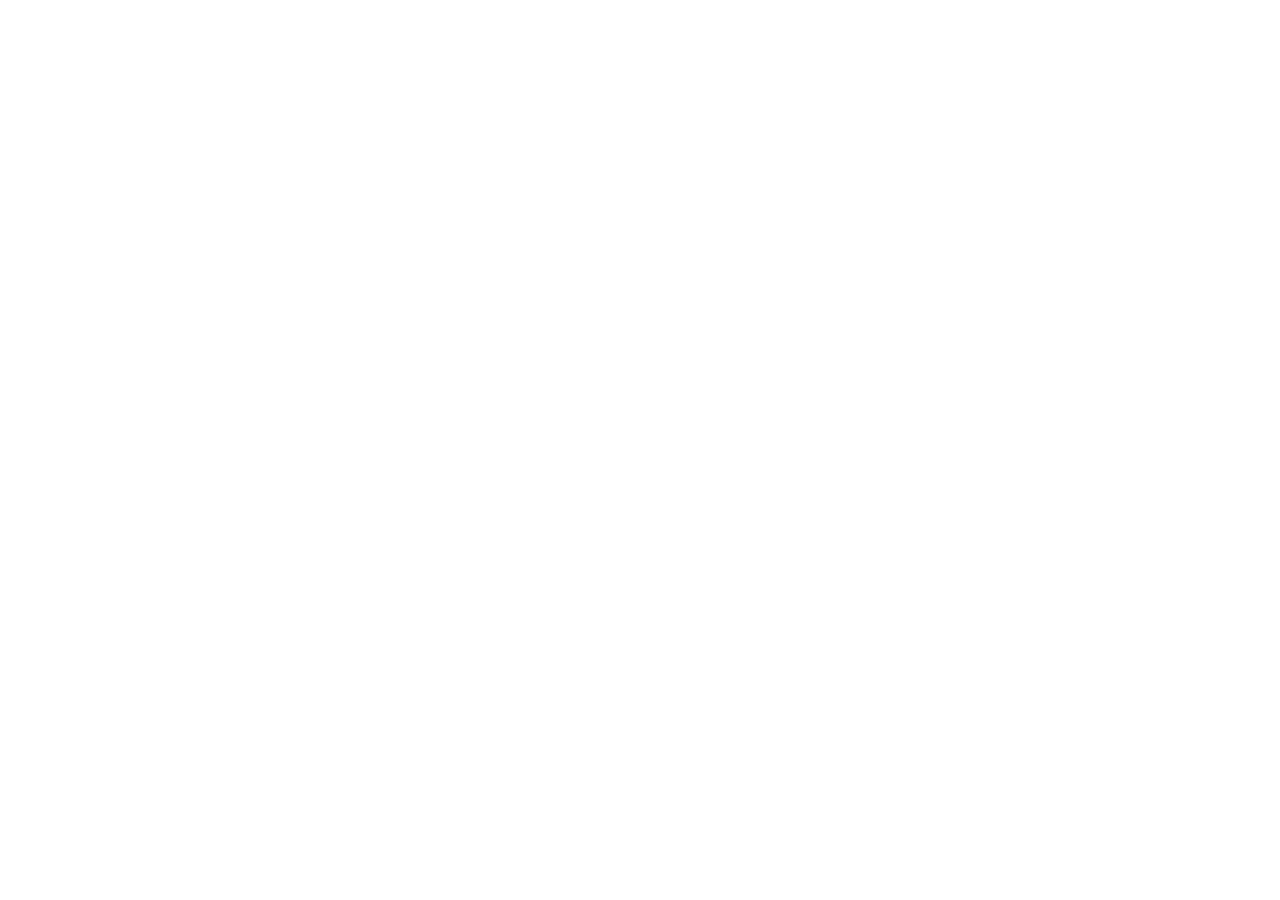
==== commit 8a53527c: "cambios" ====
--- a/index.html
+++ b/index.html
@@ -1,40 +1,338 @@
-<!doctype html>
+<!-- falta revisar dataname para introducir barra horizontal. Ver archivo→ https://github.com/Martinomagnifico/reveal.js-tagteam/blob/main/demo.html para que se vea así https://martinomagnifico.github.io/reveal.js-tagteam/demo.html#/3  valorar confusión de estilos css -->
+<!DOCTYPE html>
 <html>
-	<head>
-		<meta charset="utf-8">
-		<meta name="viewport" content="width=device-width, initial-scale=1.0, maximum-scale=1.0, user-scalable=no">
-
-		<title>reveal.js</title>
-
-		<link rel="stylesheet" href="dist/reset.css">
-		<link rel="stylesheet" href="dist/reveal.css">
-		<link rel="stylesheet" href="dist/theme/black.css">
-
-		<!-- Theme used for syntax highlighted code -->
-		<link rel="stylesheet" href="plugin/highlight/monokai.css">
-	</head>
-	<body>
-		<div class="reveal">
-			<div class="slides">
-				<section>Slide 1</section>
-				<section>Slide 2</section>
-			</div>
-		</div>
-
-		<script src="dist/reveal.js"></script>
-		<script src="plugin/notes/notes.js"></script>
-		<script src="plugin/markdown/markdown.js"></script>
-		<script src="plugin/highlight/highlight.js"></script>
-		<script>
-			// More info about initialization & config:
-			// - https://revealjs.com/initialization/
-			// - https://revealjs.com/config/
-			Reveal.initialize({
-				hash: true,
-
-				// Learn about plugins: https://revealjs.com/plugins/
-				plugins: [ RevealMarkdown, RevealHighlight, RevealNotes ]
-			});
-		</script>
-	</body>
+  <head>
+    <meta charset="utf-8" />
+    <meta
+      name="viewport"
+      content="width=device-width, initial-scale=1.0, maximum-scale=1.0, user-scalable=no"
+    />
+<!-- meta_propio_inicio -->
+<meta name="description" content="Web con recursos para facilitar la búsqueda de información y gestión del conocimiento en Ciencias de la Salud">
+<meta name="author" content="Ernesto Barrera">
+<link rel="icon" href="./faviconwebgithub.webp">
+<meta property="og:type" content="article">
+<meta property="og:title" content="Herramientas para buscar información sanitaria | ​👨‍⚕️ EB">
+<meta property="og:site_name" content="Recursos para la gestión de información  🔎🩺⚕">
+<meta property="og:url" content="https://ernestobarrera.github.io/">
+<!-- <meta property="og:image" content="https://ernestobarrera.github.io/assets/images/me.png" > -->
+<meta property="article:published_time" content="2022-05-10">
+<meta property="article:author" content="Ernesto Barrera">
+<!-- fin -->
+    <title> PLE | Digital </title>
+
+    <link rel="stylesheet" href="./dist/reset.css" />
+    <link rel="stylesheet" href="./dist/reveal.css" />
+    <link rel="stylesheet" href="./css/demo.css">
+    <link rel="stylesheet" href="./dist/theme/blood.css" id="theme" />
+    <link rel="stylesheet" href="../reveal-plugin/customcontrols/style.css">
+    <link rel="stylesheet" href="../reveal-plugin/chalkboard/style.css">
+    <link rel="stylesheet" href="../reveal-plugin/menu/menu.css">
+  <!--   <link rel="stylesheet" href="https://maxcdn.bootstrapcdn.com/font-awesome/4.5.0/css/font-awesome.min.css">
+    <script async defer src="https://buttons.github.io/buttons.js"></script> -->
+
+    <!-- Theme used for syntax highlighted code -->
+    <link
+      rel="stylesheet"
+      href="./plugin/highlight/monokai.css"
+      id="highlight-theme"
+    />
+     <!-- Custom Styles For Our Presentation -->
+  <style>
+ 
+    .left {
+      text-align: left;
+      
+    }
+    .pie {
+      position:absolute !important;
+      bottom:5;}
+      .size0 {
+      font-size: 20px;
+    }
+    .size1 {
+      font-size: 16px;
+    }
+    .size2 {
+      font-size: 14px;
+    }
+    .size3 {
+      font-size: 12px;
+    }
+    .color{
+      color:rgb(255, 191, 71);
+    }
+    .footer {
+  position: absolute; 
+  left: 35%;
+  bottom: 1em;
+}
+.highlighted {
+    background-color: rgba(252, 212, 212, 0.5);
+}
+
+  </style>
+  <!--- Global site tag (gtag.js) - Google Analytics -->
+<script async src="https://www.googletagmanager.com/gtag/js?id=G-YFKR6RB1ZC"></script>
+<script>
+  window.dataLayer = window.dataLayer || [];
+  function gtag(){dataLayer.push(arguments);}
+  gtag('js', new Date());
+
+  gtag('config', 'G-YFKR6RB1ZC');
+</script>
+  </head>
+  <body>
+    <div class="reveal">
+      
+      <!-- <a class="github-corner bottom" href="https://github.com/ernestobarrera" target="blank" title="Estoy en GitHub">
+      <svg xmlns="http://www.w3.org/2000/svg" viewBox="0 0 55 55">
+          <path fill="red" d="M27.5 11.2a16.3 16.3 0 0 0-5.1 31.7c.8.2 1.1-.3 1.1-.7v-2.8c-4.5 1-5.5-2.2-5.5-2.2-.7-1.9-1.8-2.4-1.8-2.4-1.5-1 .1-1 .1-1 1.6.1 2.5 1.7 2.5 1.7 1.5 2.5 3.8 1.8 4.7 1.4.2-1 .6-1.8 1-2.2-3.5-.4-7.3-1.8-7.3-8 0-1.8.6-3.3 1.6-4.4-.1-.5-.7-2.1.2-4.4 0 0 1.4-.4 4.5 1.7a15.6 15.6 0 0 1 8.1 0c3.1-2 4.5-1.7 4.5-1.7.9 2.3.3 4 .2 4.4 1 1 1.6 2.6 1.6 4.3 0 6.3-3.8 7.7-7.4 8 .6.6 1.1 1.6 1.1 3v4.6c0 .4.3.9 1.1.7a16.3 16.3 0 0 0-5.2-31.7"></path>
+      </svg></a> -->
+    
+   
+   
+      <!--esto parece sería del menú 
+    <div class="menubar">
+      <ul class="menu"></ul>
+  </div> -->
+      <div class="slides">
+
+          <!-- presentación con landing y contexto -->
+      <section>
+        <section>
+          <h4>Desarrollo de un marco teórico para organizar recursos digitales</h4>
+          <p class="fade-in-then-out">Para facilitar la gestión eficiente del conocimiento científico </p>
+          <!-- <p class="fragment fade-out">Fade out</p> -->
+          <p class="fragment fade-up" color="highlight red">y la revisión del entorno personal de aprendizaje en las profesiones sanitarias</p>
+                   <!-- <p class="fragment fade-in-then-out">Ernesto Barrera</p> -->
+         <!--  <p class="fragment fade-up">Slide up while fading in</p> -->
+        </section>         
+        <section data-markdown>
+          <textarea data-template>
+            ## Slide 1
+            A paragraph with some text and a [link](http://hakim.se).
+            ---
+            ## Slide 2
+            ---
+            ## Slide 3
+          </textarea>
+        </section>                       
+        <section>       
+          <p> <a href="https://twitter.com/ernestob">Autor: @ernestob  </a></p>
+          <p class="size3"> Optimizada para navegación horizontal en dispositivos móviles</p>
+          <p >CC BY-SA 3.0   </p>
+          <p> <a href="https://ernestobarrera.github.io/bookmarklet/pico.html">Disponible en https://ernestobarrera.github.io/bookmarklet/pico.html  </a></p>
+        </section>
+      </section>
+      <section>
+       <section  data-background-image="https://ernestobarrera.github.io/assets/images/landing.png">
+
+        <aside class="notes">
+          estas son mis notas privadas 📝
+        </aside>
+       </section>
+               <section  data-background-iframe="https://docs.google.com/spreadsheets/d/e/2PACX-1vQAiaXCj9Y7purHIZE8ggeRoq8nAtzU5wg21Vrn2tfA1EtaCInkP4lY-2eKAbYLt1pNTnxTx_AjmOPC/pubchart?oid=861503756&amp;format=interactive" width="100%" height="100%"  eamless frameborder="0" scrolling="no"  data-background-interactive> 
+            <!-- <iframe width="1847" height="850" frameborder="0" scrolling="no" src="https://onedrive.live.com/embed?resid=42C1E8FB5F981E15%2115021&authkey=%21ALla4forTZvwkDo&em=2&AllowTyping=True&ActiveCell=' '!F2&Item=' '!A1:S34&wdHideGridlines=True&wdHideHeaders=True&wdInConfigurator=True&waccluster=PIE1"></iframe> -->
+        </section>
+      </section>
+      <section>
+        <h2>PLE</h2>
+      <img class="r-stretch" src="https://ernestobarrera.github.io/assets/images/landing.png">
+      <p>Marco conceptual tecnopedagógico y constructivista</p>
+      </section>
+      <!-- busqueda -->
+     <!--  <iframe width="1307" height="845" seamless frameborder="0" scrolling="no" src="https://docs.google.com/spreadsheets/d/e/2PACX-1vQAiaXCj9Y7purHIZE8ggeRoq8nAtzU5wg21Vrn2tfA1EtaCInkP4lY-2eKAbYLt1pNTnxTx_AjmOPC/pubchart?oid=861503756&amp;format=interactive"></iframe> -->
+        <!-- pirámide de buscadores -->
+
+        <section data-background-size="800px" data-background-iframe="https://onedrive.live.com/embed?resid=42C1E8FB5F981E15%2115021&authkey=%21ALla4forTZvwkDo&em=2&AllowTyping=True&ActiveCell=' '!F2&Item=' '!A1:S34&wdHideGridlines=True&wdHideHeaders=True&wdInConfigurator=True&waccluster=PIE1" width="80%" height="80%"  data-background-interactive> 
+          <!-- <iframe width="1847" height="850" frameborder="0" scrolling="no" src="https://onedrive.live.com/embed?resid=42C1E8FB5F981E15%2115021&authkey=%21ALla4forTZvwkDo&em=2&AllowTyping=True&ActiveCell=' '!F2&Item=' '!A1:S34&wdHideGridlines=True&wdHideHeaders=True&wdInConfigurator=True&waccluster=PIE1"></iframe> -->
+           </section>
+        <!-- bookmarklet buscadores -->
+     
+           <section data-background-opacity="1" data-background-iframe="https://ernestobarrera.github.io/bookmarklet/buscadores.html" data-background-interactive></section>
+        
+           <!-- Wikipedia -->
+          <section data-background-size="800px" data-background-iframe="https://docs.google.com/spreadsheets/d/e/2PACX-1vSDEsc8i3Lso5LLA0ok8Yda8XLEk94TgSxGvw0BJBaeNDm0aD503c-yvbqmrq875ULAbWxeKokEUOYi/pubhtml?widget=true&amp;headers=false" frameborder="0" width="100%" height="100%" allowfullscreen="true" mozallowfullscreen="true" webkitallowfullscreen="true"> 
+            <!-- <iframe width="1847" height="850" frameborder="0" scrolling="no" src="https://onedrive.live.com/embed?resid=42C1E8FB5F981E15%2115021&authkey=%21ALla4forTZvwkDo&em=2&AllowTyping=True&ActiveCell=' '!F2&Item=' '!A1:S34&wdHideGridlines=True&wdHideHeaders=True&wdInConfigurator=True&waccluster=PIE1"></iframe> -->
+             </section>
+      
+    </div>
+    <!-- cierre del div menú
+       </div> -->
+
+    <script src="dist/reveal.js"></script>
+    <script src="plugin/notes/notes.js"></script>
+    <script src="plugin/markdown/markdown.js"></script>
+     <script src="highlight/highlight.js"></script>
+    <script src="plugin/zoom/zoom.js"></script>
+    <script src="plugin/search/search.js"></script>
+    <script src="js/reveal.js"></script>
+    <script src="../reveal-plugin/chalkboard/plugin.js"></script>
+    <script src="../reveal-plugin/customcontrols/plugin.js"></script>
+    <script src="../reveal-plugin/menu/plugin.js"></script>
+    <script> 
+    // More info about initialization & config:
+      // - https://revealjs.com/initialization/
+      // - https://revealjs.com/config/
+       /* https://github.com/asciidoctor/asciidoctor-reveal.js/blob/master/templates/document.html.slim */
+      Reveal.initialize({
+        
+        /* menu: {
+   // Specifies which side of the presentation the menu will
+    // be shown. Use 'left' or 'right'.
+    side: 'left',
+
+    // Specifies the width of the menu.
+    // Can be one of the following:
+    // 'normal', 'wide', 'third', 'half', 'full', or
+    // any valid css length value
+    width: 'normal',
+
+    // Add slide numbers to the titles in the slide list.
+    // Use 'true' or format string (same as reveal.js slide numbers)
+    numbers: false,
+
+    // Specifies which slide elements will be used for generating
+    // the slide titles in the menu. The default selects the first
+    // heading element found in the slide, but you can specify any
+    // valid css selector and the text from the first matching
+    // element will be used.
+    // Note: that a section data-menu-title attribute or an element
+    // with a menu-title class will take precedence over this option
+    titleSelector: 'h1, h2, h3, h4, h5, h6',
+
+    // If slides do not have a matching title, attempt to use the
+    // start of the text content as the title instead
+    useTextContentForMissingTitles: false,
+
+    // Hide slides from the menu that do not have a title.
+    // Set to 'true' to only list slides with titles.
+    hideMissingTitles: false,
+
+    // Adds markers to the slide titles to indicate the
+    // progress through the presentation. Set to 'false'
+    // to hide the markers.
+    markers: true,
+
+    // Specify custom panels to be included in the menu, by
+    // providing an array of objects with 'title', 'icon'
+    // properties, and either a 'src' or 'content' property.
+    custom: false,
+
+    // Specifies the themes that will be available in the themes
+    // menu panel. Set to 'true' to show the themes menu panel
+    // with the default themes list. Alternatively, provide an
+    // array to specify the themes to make available in the
+    // themes menu panel, for example...
+    //
+    // [
+    //     { name: 'Black', theme: 'dist/theme/black.css' },
+    //     { name: 'White', theme: 'dist/theme/white.css' },
+    //     { name: 'League', theme: 'dist/theme/league.css' },
+    //     {
+    //       name: 'Dark',
+    //       theme: 'lib/reveal.js/dist/theme/black.css',
+    //       highlightTheme: 'lib/reveal.js/plugin/highlight/monokai.css'
+    //     },
+    //     {
+    //       name: 'Code: Zenburn',
+    //       highlightTheme: 'lib/reveal.js/plugin/highlight/zenburn.css'
+    //     }
+    // ]
+    //
+    // Note: specifying highlightTheme without a theme will
+    // change the code highlight theme while leaving the
+    // presentation theme unchanged.
+    themes: false,
+
+    // Specifies the path to the default theme files. If your
+    // presentation uses a different path to the standard reveal
+    // layout then you need to provide this option, but only
+    // when 'themes' is set to 'true'. If you provide your own
+    // list of themes or 'themes' is set to 'false' the
+    // 'themesPath' option is ignored.
+    themesPath: 'dist/theme/',
+
+    // Specifies if the transitions menu panel will be shown.
+    // Set to 'true' to show the transitions menu panel with
+    // the default transitions list. Alternatively, provide an
+    // array to specify the transitions to make available in
+    // the transitions panel, for example...
+    // ['None', 'Fade', 'Slide']
+    transitions: false,
+
+    // Adds a menu button to the slides to open the menu panel.
+    // Set to 'false' to hide the button.
+    openButton: true,
+
+    // If 'true' allows the slide number in the presentation to
+    // open the menu panel. The reveal.js slideNumber option must
+    // be displayed for this to take effect
+    openSlideNumber: false,
+
+    // If true allows the user to open and navigate the menu using
+    // the keyboard. Standard keyboard interaction with reveal
+    // will be disabled while the menu is open.
+    keyboard: true,
+
+    // Normally the menu will close on user actions such as
+    // selecting a menu item, or clicking the presentation area.
+    // If 'true', the sticky option will leave the menu open
+    // until it is explicitly closed, that is, using the close
+    // button or pressing the ESC or m key (when the keyboard
+    // interaction option is enabled).
+    sticky: false,
+
+    // If 'true' standard menu items will be automatically opened
+    // when navigating using the keyboard. Note: this only takes
+    // effect when both the 'keyboard' and 'sticky' options are enabled.
+    autoOpen: true,
+
+    // If 'true' the menu will not be created until it is explicitly
+    // requested by calling RevealMenu.init(). Note this will delay
+    // the creation of all menu panels, including custom panels, and
+    // the menu button.
+    delayInit: false,
+
+    // If 'true' the menu will be shown when the menu is initialised.
+    openOnInit: false,
+
+    // By default the menu will load it's own font-awesome library
+    // icons. If your presentation needs to load a different
+    // font-awesome library the 'loadIcons' option can be set to false
+    // and the menu will not attempt to load the font-awesome library.
+    loadIcons: true}, */
+        width: "99%",
+        height: "99%",
+        center:true,
+     /* esto daría tiempo en notas orador pero hay algún error  
+      defaultTiming: #{attr 'revealjs_defaulttiming', 600}, */
+        // Specify the total time in seconds that is available to
+        // present.  If this is set to a nonzero value, the pacing
+        // timer will work out the time available for each slide,
+        // instead of using the defaultTiming value
+     
+        backgroundTransition: 'concave',
+        // Transition style for full page slide backgrounds: none/fade/slide/convex/concave/zoom
+        
+        // Global override for preloading lazy-loaded iframes
+        // - null:   Iframes with data-src AND data-preload will be loaded when within
+        //           the viewDistance, iframes with only data-src will be loaded when visible
+        // - true:   All iframes with data-src will be loaded when within the viewDistance
+        // - false:  All iframes with data-src will be loaded only when visible
+        preloadIframes: true,
+        hash: true,
+       // Learn about plugins: https://revealjs.com/plugins/
+        plugins: [RevealMarkdown, RevealHighlight, RevealNotes,  RevealZoom, RevealSearch, RevealChalkboard],
+        slideNumber: true
+        
+        	   
+      });
+    </script>
+  </body>
 </html>
+
+
+
+  
--- a/dist/theme/blood.css
+++ b/dist/theme/blood.css
@@ -0,0 +1,390 @@
+/**
+ * Blood theme for reveal.js
+ * Author: Walther http://github.com/Walther
+ *
+ * Designed to be used with highlight.js theme
+ * "monokai_sublime.css" available from
+ * https://github.com/isagalaev/highlight.js/
+ *
+ * For other themes, change $codeBackground accordingly.
+ *
+ */
+@import url(https://fonts.googleapis.com/css?family=Ubuntu:300,700,300italic,700italic);
+section.has-light-background, section.has-light-background h1, section.has-light-background h2, section.has-light-background h3, section.has-light-background h4, section.has-light-background h5, section.has-light-background h6 {
+  color: #222;
+}
+
+/*********************************************
+ * GLOBAL STYLES
+ *********************************************/
+:root {
+  --r-background-color: #222;
+  --r-main-font: Ubuntu, sans-serif;
+  --r-main-font-size: 40px;
+  --r-main-color: #eee;
+  --r-block-margin: 20px;
+  --r-heading-margin: 0 0 20px 0;
+  --r-heading-font: Ubuntu, sans-serif;
+  --r-heading-color: #eee;
+  --r-heading-line-height: 1.2;
+  --r-heading-letter-spacing: normal;
+  --r-heading-text-transform: uppercase;
+  --r-heading-text-shadow: 2px 2px 2px #222;
+  --r-heading-font-weight: normal;
+  --r-heading1-text-shadow: 0 1px 0 #ccc, 0 2px 0 #c9c9c9, 0 3px 0 #bbb, 0 4px 0 #b9b9b9, 0 5px 0 #aaa, 0 6px 1px rgba(0, 0, 0, 0.1), 0 0 5px rgba(0, 0, 0, 0.1), 0 1px 3px rgba(0, 0, 0, 0.3), 0 3px 5px rgba(0, 0, 0, 0.2), 0 5px 10px rgba(0, 0, 0, 0.25), 0 20px 20px rgba(0, 0, 0, 0.15);
+  --r-heading1-size: 3.77em;
+  --r-heading2-size: 2.11em;
+  --r-heading3-size: 1.55em;
+  --r-heading4-size: 1em;
+  --r-code-font: monospace;
+  --r-link-color: #a23;
+  --r-link-color-dark: #6a1520;
+  --r-link-color-hover: #dd5566;
+  --r-selection-background-color: #a23;
+  --r-selection-color: #fff;
+}
+
+.reveal-viewport {
+  background: #222;
+  background-color: var(--r-background-color);
+}
+
+.reveal {
+  font-family: var(--r-main-font);
+  font-size: var(--r-main-font-size);
+  font-weight: normal;
+  color: var(--r-main-color);
+}
+
+.reveal ::selection {
+  color: var(--r-selection-color);
+  background: var(--r-selection-background-color);
+  text-shadow: none;
+}
+
+.reveal ::-moz-selection {
+  color: var(--r-selection-color);
+  background: var(--r-selection-background-color);
+  text-shadow: none;
+}
+
+.reveal .slides section,
+.reveal .slides section > section {
+  line-height: 1.3;
+  font-weight: inherit;
+}
+
+/*********************************************
+ * HEADERS
+ *********************************************/
+.reveal h1,
+.reveal h2,
+.reveal h3,
+.reveal h4,
+.reveal h5,
+.reveal h6 {
+  margin: var(--r-heading-margin);
+  color: var(--r-heading-color);
+  font-family: var(--r-heading-font);
+  font-weight: var(--r-heading-font-weight);
+  line-height: var(--r-heading-line-height);
+  letter-spacing: var(--r-heading-letter-spacing);
+  text-transform: var(--r-heading-text-transform);
+  text-shadow: var(--r-heading-text-shadow);
+  word-wrap: break-word;
+}
+
+.reveal h1 {
+  font-size: var(--r-heading1-size);
+}
+
+.reveal h2 {
+  font-size: var(--r-heading2-size);
+}
+
+.reveal h3 {
+  font-size: var(--r-heading3-size);
+}
+
+.reveal h4 {
+  font-size: var(--r-heading4-size);
+}
+
+.reveal h1 {
+  text-shadow: var(--r-heading1-text-shadow);
+}
+
+/*********************************************
+ * OTHER
+ *********************************************/
+.reveal p {
+  margin: var(--r-block-margin) 0;
+  line-height: 1.3;
+}
+
+/* Remove trailing margins after titles */
+.reveal h1:last-child,
+.reveal h2:last-child,
+.reveal h3:last-child,
+.reveal h4:last-child,
+.reveal h5:last-child,
+.reveal h6:last-child {
+  margin-bottom: 0;
+}
+
+/* Ensure certain elements are never larger than the slide itself */
+.reveal img,
+.reveal video,
+.reveal iframe {
+  max-width: 95%;
+  max-height: 95%;
+}
+
+.reveal strong,
+.reveal b {
+  font-weight: bold;
+}
+
+.reveal em {
+  font-style: italic;
+}
+
+.reveal ol,
+.reveal dl,
+.reveal ul {
+  display: inline-block;
+  text-align: left;
+  margin: 0 0 0 1em;
+}
+
+.reveal ol {
+  list-style-type: decimal;
+}
+
+.reveal ul {
+  list-style-type: disc;
+}
+
+.reveal ul ul {
+  list-style-type: square;
+}
+
+.reveal ul ul ul {
+  list-style-type: circle;
+}
+
+.reveal ul ul,
+.reveal ul ol,
+.reveal ol ol,
+.reveal ol ul {
+  display: block;
+  margin-left: 40px;
+}
+
+.reveal dt {
+  font-weight: bold;
+}
+
+.reveal dd {
+  margin-left: 40px;
+}
+
+.reveal blockquote {
+  display: block;
+  position: relative;
+  width: 70%;
+  margin: var(--r-block-margin) auto;
+  padding: 5px;
+  font-style: italic;
+  background: rgba(255, 255, 255, 0.05);
+  box-shadow: 0px 0px 2px rgba(0, 0, 0, 0.2);
+}
+
+.reveal blockquote p:first-child,
+.reveal blockquote p:last-child {
+  display: inline-block;
+}
+
+.reveal q {
+  font-style: italic;
+}
+
+.reveal pre {
+  display: block;
+  position: relative;
+  width: 90%;
+  margin: var(--r-block-margin) auto;
+  text-align: left;
+  font-size: 0.55em;
+  font-family: var(--r-code-font);
+  line-height: 1.2em;
+  word-wrap: break-word;
+  box-shadow: 0px 5px 15px rgba(0, 0, 0, 0.15);
+}
+
+.reveal code {
+  font-family: var(--r-code-font);
+  text-transform: none;
+  tab-size: 2;
+}
+
+.reveal pre code {
+  display: block;
+  padding: 5px;
+  overflow: auto;
+  max-height: 400px;
+  word-wrap: normal;
+}
+
+.reveal .code-wrapper {
+  white-space: normal;
+}
+
+.reveal .code-wrapper code {
+  white-space: pre;
+}
+
+.reveal table {
+  margin: auto;
+  border-collapse: collapse;
+  border-spacing: 0;
+}
+
+.reveal table th {
+  font-weight: bold;
+}
+
+.reveal table th,
+.reveal table td {
+  text-align: left;
+  padding: 0.2em 0.5em 0.2em 0.5em;
+  border-bottom: 1px solid;
+}
+
+.reveal table th[align=center],
+.reveal table td[align=center] {
+  text-align: center;
+}
+
+.reveal table th[align=right],
+.reveal table td[align=right] {
+  text-align: right;
+}
+
+.reveal table tbody tr:last-child th,
+.reveal table tbody tr:last-child td {
+  border-bottom: none;
+}
+
+.reveal sup {
+  vertical-align: super;
+  font-size: smaller;
+}
+
+.reveal sub {
+  vertical-align: sub;
+  font-size: smaller;
+}
+
+.reveal small {
+  display: inline-block;
+  font-size: 0.6em;
+  line-height: 1.2em;
+  vertical-align: top;
+}
+
+.reveal small * {
+  vertical-align: top;
+}
+
+.reveal img {
+  margin: var(--r-block-margin) 0;
+}
+
+/*********************************************
+ * LINKS
+ *********************************************/
+.reveal a {
+  color: var(--r-link-color);
+  text-decoration: none;
+  transition: color 0.15s ease;
+}
+
+.reveal a:hover {
+  color: var(--r-link-color-hover);
+  text-shadow: none;
+  border: none;
+}
+
+.reveal .roll span:after {
+  color: #fff;
+  background: var(--r-link-color-dark);
+}
+
+/*********************************************
+ * Frame helper
+ *********************************************/
+.reveal .r-frame {
+  border: 4px solid var(--r-main-color);
+  box-shadow: 0 0 10px rgba(0, 0, 0, 0.15);
+}
+
+.reveal a .r-frame {
+  transition: all 0.15s linear;
+}
+
+.reveal a:hover .r-frame {
+  border-color: var(--r-link-color);
+  box-shadow: 0 0 20px rgba(0, 0, 0, 0.55);
+}
+
+/*********************************************
+ * NAVIGATION CONTROLS
+ *********************************************/
+.reveal .controls {
+  color: var(--r-link-color);
+}
+
+/*********************************************
+ * PROGRESS BAR
+ *********************************************/
+.reveal .progress {
+  background: rgba(0, 0, 0, 0.2);
+  color: var(--r-link-color);
+}
+
+/*********************************************
+ * PRINT BACKGROUND
+ *********************************************/
+@media print {
+  .backgrounds {
+    background-color: var(--r-background-color);
+  }
+}
+.reveal p {
+  font-weight: 300;
+  text-shadow: 1px 1px #222;
+}
+
+section.has-light-background p, section.has-light-background h1, section.has-light-background h2, section.has-light-background h3, section.has-light-background h4 {
+  text-shadow: none;
+}
+
+.reveal h1,
+.reveal h2,
+.reveal h3,
+.reveal h4,
+.reveal h5,
+.reveal h6 {
+  font-weight: 700;
+}
+
+.reveal p code {
+  background-color: #23241f;
+  display: inline-block;
+  border-radius: 7px;
+}
+
+.reveal small code {
+  vertical-align: baseline;
+}
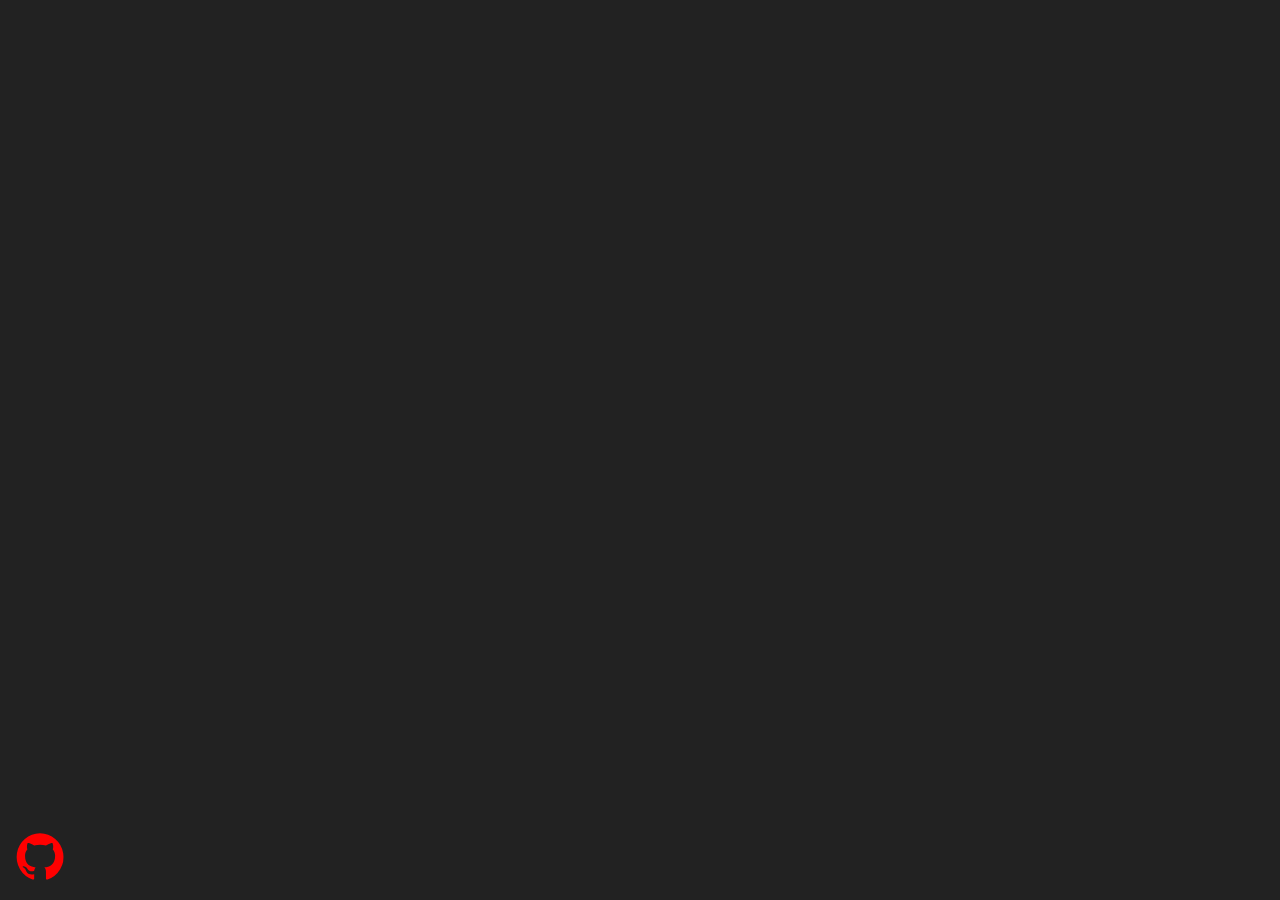
==== commit 67db6e32: "modificaciones" ====
--- a/index.html
+++ b/index.html
@@ -21,22 +21,26 @@
 <!-- fin -->
     <title> PLE | Digital </title>
 
-    <link rel="stylesheet" href="./dist/reset.css" />
-    <link rel="stylesheet" href="./dist/reveal.css" />
-    <link rel="stylesheet" href="./css/demo.css">
-    <link rel="stylesheet" href="./dist/theme/blood.css" id="theme" />
-    <link rel="stylesheet" href="../reveal-plugin/customcontrols/style.css">
-    <link rel="stylesheet" href="../reveal-plugin/chalkboard/style.css">
-    <link rel="stylesheet" href="../reveal-plugin/menu/menu.css">
-  <!--   <link rel="stylesheet" href="https://maxcdn.bootstrapcdn.com/font-awesome/4.5.0/css/font-awesome.min.css">
-    <script async defer src="https://buttons.github.io/buttons.js"></script> -->
+    <link rel="stylesheet" href="dist/reset.css" />
+    <link rel="stylesheet" href="dist/reveal.css" />
+    <link rel="stylesheet" href="css/demo.css">
+    <link rel="stylesheet" href="plugin/simplemenu/simplemenu.css">
+    <link rel="stylesheet" href="dist/theme/blood.css" id="theme" />
+    <link rel="stylesheet" href="css/theme/black.css" id="theme" />
+    <link rel="stylesheet" href="plugin/customcontrols/style.css">
+    <link rel="stylesheet" href="plugin/chalkboard/style.css">
+    <link rel="stylesheet" href="plugin/menu/menu.css">
+    <link rel="stylesheet" href="https://maxcdn.bootstrapcdn.com/font-awesome/4.5.0/css/font-awesome.min.css">
+    <script async defer src="https://buttons.github.io/buttons.js"></script>
 
     <!-- Theme used for syntax highlighted code -->
     <link
       rel="stylesheet"
-      href="./plugin/highlight/monokai.css"
+      href="plugin/highlight/monokai.css"
       id="highlight-theme"
     />
+
+
      <!-- Custom Styles For Our Presentation -->
   <style>
  
@@ -85,11 +89,10 @@
   <body>
     <div class="reveal">
       
-      <!-- <a class="github-corner bottom" href="https://github.com/ernestobarrera" target="blank" title="Estoy en GitHub">
-      <svg xmlns="http://www.w3.org/2000/svg" viewBox="0 0 55 55">
-          <path fill="red" d="M27.5 11.2a16.3 16.3 0 0 0-5.1 31.7c.8.2 1.1-.3 1.1-.7v-2.8c-4.5 1-5.5-2.2-5.5-2.2-.7-1.9-1.8-2.4-1.8-2.4-1.5-1 .1-1 .1-1 1.6.1 2.5 1.7 2.5 1.7 1.5 2.5 3.8 1.8 4.7 1.4.2-1 .6-1.8 1-2.2-3.5-.4-7.3-1.8-7.3-8 0-1.8.6-3.3 1.6-4.4-.1-.5-.7-2.1.2-4.4 0 0 1.4-.4 4.5 1.7a15.6 15.6 0 0 1 8.1 0c3.1-2 4.5-1.7 4.5-1.7.9 2.3.3 4 .2 4.4 1 1 1.6 2.6 1.6 4.3 0 6.3-3.8 7.7-7.4 8 .6.6 1.1 1.6 1.1 3v4.6c0 .4.3.9 1.1.7a16.3 16.3 0 0 0-5.2-31.7"></path>
-      </svg></a> -->
-    
+      
+      <a class="github-corner bottom" href="https://github.com/ernestobarrera" target="blank" title="Estoy en GitHub">
+        <svg xmlns="http://www.w3.org/2000/svg" viewBox="0 0 55 55">
+            <path fill="red" d="M27.5 11.2a16.3 16.3 0 0 0-5.1 31.7c.8.2 1.1-.3 1.1-.7v-2.8c-4.5 1-5.5-2.2-5.5-2.2-.7-1.9-1.8-2.4-1.8-2.4-1.5-1 .1-1 .1-1 1.6.1 2.5 1.7 2.5 1.7 1.5 2.5 3.8 1.8 4.7 1.4.2-1 .6-1.8 1-2.2-3.5-.4-7.3-1.8-7.3-8 0-1.8.6-3.3 1.6-4.4-.1-.5-.7-2.1.2-4.4 0 0 1.4-.4 4.5 1.7a15.6 15.6 0 0 1 8.1 0c3.1-2 4.5-1.7 4.5-1.7.9 2.3.3 4 .2 4.4 1 1 1.6 2.6 1.6 4.3 0 6.3-3.8 7.7-7.4 8 .6.6 1.1 1.6 1.1 3v4.6c0 .4.3.9 1.1.7a16.3 16.3 0 0 0-5.2-31.7"></path>
    
    
       <!--esto parece sería del menú 
@@ -97,7 +100,8 @@
       <ul class="menu"></ul>
   </div> -->
       <div class="slides">
-
+       
+          </svg></a>
           <!-- presentación con landing y contexto -->
       <section>
         <section>
@@ -161,16 +165,17 @@
     <!-- cierre del div menú
        </div> -->
 
-    <script src="dist/reveal.js"></script>
-    <script src="plugin/notes/notes.js"></script>
-    <script src="plugin/markdown/markdown.js"></script>
-     <script src="highlight/highlight.js"></script>
-    <script src="plugin/zoom/zoom.js"></script>
-    <script src="plugin/search/search.js"></script>
-    <script src="js/reveal.js"></script>
-    <script src="../reveal-plugin/chalkboard/plugin.js"></script>
-    <script src="../reveal-plugin/customcontrols/plugin.js"></script>
-    <script src="../reveal-plugin/menu/plugin.js"></script>
+  
+       <script src="dist/reveal.js"></script>
+       <script src="plugin/notes/notes.js"></script>
+       <script src="plugin/markdown/markdown.js"></script>
+        <script src="plugin/highlight/highlight.js"></script>
+       <script src="plugin/zoom/zoom.js"></script>
+       <script src="plugin/search/search.js"></script>
+       <script src="js/reveal.js"></script>
+       <script src="plugin/chalkboard/plugin.js"></script>
+       <script src="plugin/customcontrols/plugin.js"></script>
+       <script src="plugin/menu/plugin.js"></script>
     <script> 
     // More info about initialization & config:
       // - https://revealjs.com/initialization/
@@ -324,7 +329,7 @@
         preloadIframes: true,
         hash: true,
        // Learn about plugins: https://revealjs.com/plugins/
-        plugins: [RevealMarkdown, RevealHighlight, RevealNotes,  RevealZoom, RevealSearch, RevealChalkboard],
+        plugins: [ RevealMarkdown, RevealHighlight, RevealNotes,  RevealZoom, RevealSearch, RevealChalkboard, RevealCustomControls],
         slideNumber: true
         
         	   
--- a/css/demo.css
+++ b/css/demo.css
@@ -0,0 +1,62 @@
+
+.slides {
+  opacity: 0;
+  -webkit-transition: opacity .5s ease;
+  -o-transition: opacity .5s ease;
+  transition: opacity .5s ease; }
+
+.reveal.ready .slides {
+  opacity: 1; }
+
+.backgrounds {
+  background: #1a1626; }
+
+.reveal code {
+  line-height: 1.5;
+  font-size: .66em; }
+
+.reveal pre, code {
+  background: #222D2F;
+  color: #ddd;
+  padding: 0.5rem 0.8rem;
+  border-radius: 0.5rem; }
+
+.reveal .hljs {
+  background: #222D2F; }
+
+code {
+  background: #2c3235;
+  background: #222D2F;
+  color: #ddd;
+  padding: 0.5rem 0.8rem;
+  border-radius: 0.5rem; }
+
+.reveal pre code {
+  max-height: 480px; }
+
+code.url {
+  background: #ddd;
+  color: #222D2F; }
+
+code.half {
+  color: rgba(255, 255, 255, 0.3); }
+
+hr {
+  width: 50%; }
+
+.small {
+  font-size: .66em; }
+
+a.github-corner {
+  position: absolute;
+  z-index: 1;
+  top: 0;
+  width: clamp(50px, 8vmax, 80px);
+  line-height: 0;
+  color: rgba(255, 255, 255, 0.5); }
+  a.github-corner.bottom {
+    top: auto;
+    bottom: 3px; }
+
+a.github-corner:hover {
+  color: white; }
--- a/plugin/customcontrols/style.css
+++ b/plugin/customcontrols/style.css
@@ -0,0 +1,70 @@
+#customcontrols {
+	z-index: 40;
+	position: fixed; 
+	left: 70px; 
+	bottom: 30px;
+	text-align: center;
+	font-size: 24px;
+}
+
+#customcontrols button {
+	background: none;
+	color: var(--r-link-color);
+	border: none;
+	padding: 0;
+	font: inherit;
+	cursor: pointer;
+	outline: inherit;
+	z-index: 40;
+}
+
+#customcontrols button:hover {
+	color: var(--r-link-color-hover);
+}
+
+#customcontrols > ul {
+	position: fixed; 
+	left: 54px; 
+	bottom: 64px;
+	list-style-type: none;
+	overflow: hidden;
+	margin: 0;
+	border: 1px solid var(--r-link-color);
+	border-radius: 5px;
+	padding: 10px;
+	background-color: var(--r-background-color)
+}
+
+#customcontrols ul > li {
+	margin: 0px 5px;
+	padding: 0px 5px;
+	float: left;
+}
+
+#customcontrols.collapsed  #collapse-customcontrols, #customcontrols.collapsed > ul  {
+	display: none;
+} 
+
+#customcontrols:not(.collapsed) #expand-customcontrols {
+	display: none;
+} 
+
+@media only screen and (min-width: 500px) {
+	#customcontrols > button {
+		display: none;
+	}
+	#customcontrols > ul {
+		padding-top: 0px;
+		padding-bottom: 0px;
+		bottom: 30px;
+		border: none;
+		background: none;
+	}
+}
+
+@media print {
+	#customcontrols {
+		display: none!important; 
+	}
+}
+
--- a/plugin/chalkboard/style.css
+++ b/plugin/chalkboard/style.css
@@ -0,0 +1,44 @@
+div.palette, div.boardhandle {
+  position: absolute;
+/*
+  height: 260px;
+  margin: -130px 0 0 0px;
+*/  
+  top: 50%;
+  transform: translateY(-50%);
+  font-size: 24px;
+  border-radius: 10px;
+  border-top:    4px solid #222; 
+  border-right:  4px solid #222; 
+  border-bottom: 4px solid #222;
+  background: black;
+  transition: transform 0.3s;
+}
+
+div.palette  {
+  left: -10px;
+  padding-left:10px;
+}
+
+div.boardhandle {
+  right: -10px;
+  padding-right:10px;
+}
+
+div.palette > ul,
+div.boardhandle > ul {
+  list-style-type: none;
+  margin: 0;
+  padding: 0;
+}
+
+div.palette > ul > li,
+div.boardhandle > ul > li {
+  margin: 10px;
+}
+
+@media print {
+	div.palette, div.boardhandle, .chalkboard-button { 
+		display: none!important; 
+	}
+}
--- a/plugin/menu/menu.css
+++ b/plugin/menu/menu.css
@@ -0,0 +1,346 @@
+.slide-menu-wrapper {
+  font-family: 'Source Sans Pro', Helvetica, sans-serif;
+}
+
+.slide-menu-wrapper .slide-menu {
+  background-color: #333;
+  z-index: 200;
+  position: fixed;
+  top: 0;
+  width: 300px;
+  height: 100%;
+  /*overflow-y: scroll;*/
+  transition: transform 0.3s;
+  font-size: 16px;
+  font-weight: normal;
+}
+
+.slide-menu-wrapper .slide-menu.slide-menu--wide {
+  width: 500px;
+}
+
+.slide-menu-wrapper .slide-menu.slide-menu--third {
+  width: 33%;
+}
+
+.slide-menu-wrapper .slide-menu.slide-menu--half {
+  width: 50%;
+}
+
+.slide-menu-wrapper .slide-menu.slide-menu--full {
+  width: 95%;
+}
+
+/*
+ * Slides menu
+ */
+
+.slide-menu-wrapper .slide-menu-items {
+  margin: 0;
+  padding: 0;
+  width: 100%;
+  border-bottom: solid 1px #555;
+}
+
+.slide-menu-wrapper .slide-menu-item,
+.slide-menu-wrapper .slide-menu-item-vertical {
+  display: block;
+  text-align: left;
+  padding: 10px 18px;
+  color: #aaa;
+  cursor: pointer;
+}
+
+.slide-menu-wrapper .slide-menu-item-vertical {
+  padding-left: 30px;
+}
+
+.slide-menu-wrapper .slide-menu--wide .slide-menu-item-vertical,
+.slide-menu-wrapper .slide-menu--third .slide-menu-item-vertical,
+.slide-menu-wrapper .slide-menu--half .slide-menu-item-vertical,
+.slide-menu-wrapper .slide-menu--full .slide-menu-item-vertical,
+.slide-menu-wrapper .slide-menu--custom .slide-menu-item-vertical {
+  padding-left: 50px;
+}
+
+.slide-menu-wrapper .slide-menu-item {
+  border-top: solid 1px #555;
+}
+
+.slide-menu-wrapper .active-menu-panel li.selected {
+  background-color: #222;
+  color: white;
+}
+
+.slide-menu-wrapper .active-menu-panel li.active {
+  color: #eee;
+}
+
+.slide-menu-wrapper .slide-menu-item.no-title .slide-menu-item-title,
+.slide-menu-wrapper .slide-menu-item-vertical.no-title .slide-menu-item-title {
+  font-style: italic;
+}
+
+.slide-menu-wrapper .slide-menu-item-number {
+  color: #999;
+  padding-right: 6px;
+}
+
+.slide-menu-wrapper .slide-menu-item i.far,
+.slide-menu-wrapper .slide-menu-item i.fas,
+.slide-menu-wrapper .slide-menu-item-vertical i.far,
+.slide-menu-wrapper .slide-menu-item-vertical i.fas,
+.slide-menu-wrapper .slide-menu-item svg.svg-inline--fa,
+.slide-menu-wrapper .slide-menu-item-vertical svg.svg-inline--fa {
+  padding-right: 12px;
+  display: none;
+}
+
+.slide-menu-wrapper .slide-menu-item.past i.fas.past,
+.slide-menu-wrapper .slide-menu-item-vertical.past i.fas.past,
+.slide-menu-wrapper .slide-menu-item.active i.fas.active,
+.slide-menu-wrapper .slide-menu-item-vertical.active i.fas.active,
+.slide-menu-wrapper .slide-menu-item.future i.far.future,
+.slide-menu-wrapper .slide-menu-item-vertical.future i.far.future,
+.slide-menu-wrapper .slide-menu-item.past svg.svg-inline--fa.past,
+.slide-menu-wrapper .slide-menu-item-vertical.past svg.svg-inline--fa.past,
+.slide-menu-wrapper .slide-menu-item.active svg.svg-inline--fa.active,
+.slide-menu-wrapper .slide-menu-item-vertical.active svg.svg-inline--fa.active,
+.slide-menu-wrapper .slide-menu-item.future svg.svg-inline--fa.future,
+.slide-menu-wrapper .slide-menu-item-vertical.future svg.svg-inline--fa.future {
+  display: inline-block;
+}
+
+.slide-menu-wrapper .slide-menu-item.past i.fas.past,
+.slide-menu-wrapper .slide-menu-item-vertical.past i.fas.past,
+.slide-menu-wrapper .slide-menu-item.future i.far.future,
+.slide-menu-wrapper .slide-menu-item-vertical.future i.far.future,
+.slide-menu-wrapper .slide-menu-item.past svg.svg-inline--fa.past,
+.slide-menu-wrapper .slide-menu-item-vertical.past svg.svg-inline--fa.past,
+.slide-menu-wrapper .slide-menu-item.future svg.svg-inline--fa.future,
+.slide-menu-wrapper .slide-menu-item-vertical.future svg.svg-inline--fa.future {
+  opacity: 0.4;
+}
+
+.slide-menu-wrapper .slide-menu-item.active i.fas.active,
+.slide-menu-wrapper .slide-menu-item-vertical.active i.fas.active,
+.slide-menu-wrapper .slide-menu-item.active svg.svg-inline--fa.active,
+.slide-menu-wrapper .slide-menu-item-vertical.active svg.svg-inline--fa.active {
+  opacity: 0.8;
+}
+
+.slide-menu-wrapper .slide-menu--left {
+  left: 0;
+  -webkit-transform: translateX(-100%);
+  -ms-transform: translateX(-100%);
+  transform: translateX(-100%);
+}
+
+.slide-menu-wrapper .slide-menu--left.active {
+  -webkit-transform: translateX(0);
+  -ms-transform: translateX(0);
+  transform: translateX(0);
+}
+
+.slide-menu-wrapper .slide-menu--right {
+  right: 0;
+  -webkit-transform: translateX(100%);
+  -ms-transform: translateX(100%);
+  transform: translateX(100%);
+}
+
+.slide-menu-wrapper .slide-menu--right.active {
+  -webkit-transform: translateX(0);
+  -ms-transform: translateX(0);
+  transform: translateX(0);
+}
+
+.slide-menu-wrapper {
+  transition: transform 0.3s;
+}
+
+/*
+ * Toolbar
+ */
+.slide-menu-wrapper .slide-menu-toolbar {
+  height: 60px;
+  width: 100%;
+  font-size: 12px;
+  display: table;
+  table-layout: fixed; /* ensures equal width */
+  margin: 0;
+  padding: 0;
+  border-bottom: solid 2px #666;
+}
+
+.slide-menu-wrapper .slide-menu-toolbar > li {
+  display: table-cell;
+  line-height: 150%;
+  text-align: center;
+  vertical-align: middle;
+  cursor: pointer;
+  color: #aaa;
+  border-radius: 3px;
+}
+
+.slide-menu-wrapper .slide-menu-toolbar > li.toolbar-panel-button i,
+.slide-menu-wrapper
+  .slide-menu-toolbar
+  > li.toolbar-panel-button
+  svg.svg-inline--fa {
+  font-size: 1.7em;
+}
+
+.slide-menu-wrapper .slide-menu-toolbar > li.active-toolbar-button {
+  color: white;
+  text-shadow: 0 1px black;
+  text-decoration: underline;
+}
+
+.slide-menu-toolbar > li.toolbar-panel-button:hover {
+  color: white;
+}
+
+.slide-menu-toolbar
+  > li.toolbar-panel-button:hover
+  span.slide-menu-toolbar-label,
+.slide-menu-wrapper
+  .slide-menu-toolbar
+  > li.active-toolbar-button
+  span.slide-menu-toolbar-label {
+  visibility: visible;
+}
+
+/*
+ * Panels
+ */
+.slide-menu-wrapper .slide-menu-panel {
+  position: absolute;
+  width: 100%;
+  visibility: hidden;
+  height: calc(100% - 60px);
+  overflow-x: hidden;
+  overflow-y: auto;
+  color: #aaa;
+}
+
+.slide-menu-wrapper .slide-menu-panel.active-menu-panel {
+  visibility: visible;
+}
+
+.slide-menu-wrapper .slide-menu-panel h1,
+.slide-menu-wrapper .slide-menu-panel h2,
+.slide-menu-wrapper .slide-menu-panel h3,
+.slide-menu-wrapper .slide-menu-panel h4,
+.slide-menu-wrapper .slide-menu-panel h5,
+.slide-menu-wrapper .slide-menu-panel h6 {
+  margin: 20px 0 10px 0;
+  color: #fff;
+  line-height: 1.2;
+  letter-spacing: normal;
+  text-shadow: none;
+}
+
+.slide-menu-wrapper .slide-menu-panel h1 {
+  font-size: 1.6em;
+}
+.slide-menu-wrapper .slide-menu-panel h2 {
+  font-size: 1.4em;
+}
+.slide-menu-wrapper .slide-menu-panel h3 {
+  font-size: 1.3em;
+}
+.slide-menu-wrapper .slide-menu-panel h4 {
+  font-size: 1.1em;
+}
+.slide-menu-wrapper .slide-menu-panel h5 {
+  font-size: 1em;
+}
+.slide-menu-wrapper .slide-menu-panel h6 {
+  font-size: 0.9em;
+}
+
+.slide-menu-wrapper .slide-menu-panel p {
+  margin: 10px 0 5px 0;
+}
+
+.slide-menu-wrapper .slide-menu-panel a {
+  color: #ccc;
+  text-decoration: underline;
+}
+
+.slide-menu-wrapper .slide-menu-panel a:hover {
+  color: white;
+}
+
+.slide-menu-wrapper .slide-menu-item a {
+  text-decoration: none;
+}
+
+.slide-menu-wrapper .slide-menu-custom-panel {
+  width: calc(100% - 20px);
+  padding-left: 10px;
+  padding-right: 10px;
+}
+
+.slide-menu-wrapper .slide-menu-custom-panel .slide-menu-items {
+  width: calc(100% + 20px);
+  margin-left: -10px;
+  margin-right: 10px;
+}
+
+/*
+ * Theme and Transitions buttons
+ */
+
+.slide-menu-wrapper div[data-panel='Themes'] li,
+.slide-menu-wrapper div[data-panel='Transitions'] li {
+  display: block;
+  text-align: left;
+  cursor: pointer;
+  color: #848484;
+}
+
+/*
+ * Menu controls
+ */
+.reveal .slide-menu-button {
+  position: fixed;
+  left: 30px;
+  bottom: 30px;
+  z-index: 30;
+  font-size: 24px;
+}
+
+/*
+ * Menu overlay
+ */
+
+.slide-menu-wrapper .slide-menu-overlay {
+  position: fixed;
+  z-index: 199;
+  top: 0;
+  left: 0;
+  overflow: hidden;
+  width: 0;
+  height: 0;
+  background-color: #000;
+  opacity: 0;
+  transition: opacity 0.3s, width 0s 0.3s, height 0s 0.3s;
+}
+
+.slide-menu-wrapper .slide-menu-overlay.active {
+  width: 100%;
+  height: 100%;
+  opacity: 0.7;
+  transition: opacity 0.3s;
+}
+
+/*
+ * Hide menu for pdf printing
+ */
+body.print-pdf .slide-menu-wrapper .slide-menu,
+body.print-pdf .reveal .slide-menu-button,
+body.print-pdf .slide-menu-wrapper .slide-menu-overlay {
+  display: none;
+}
